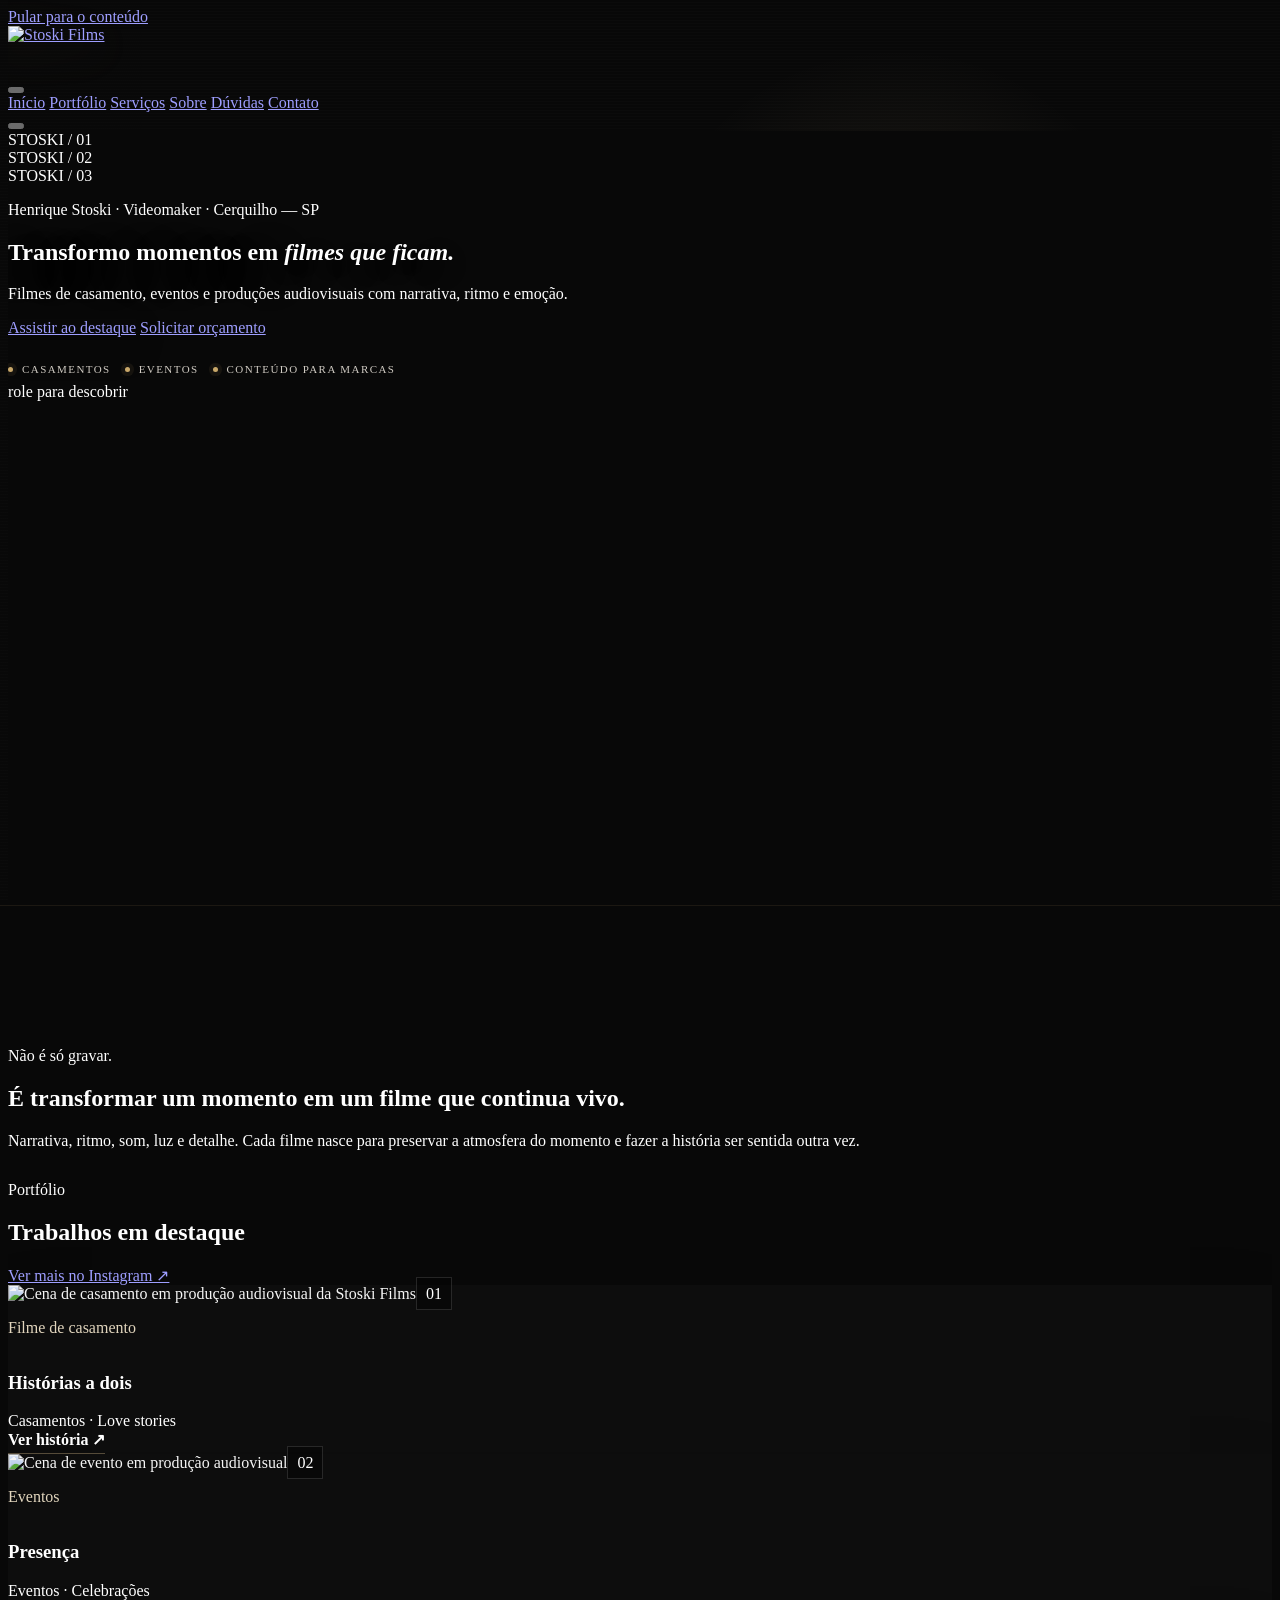
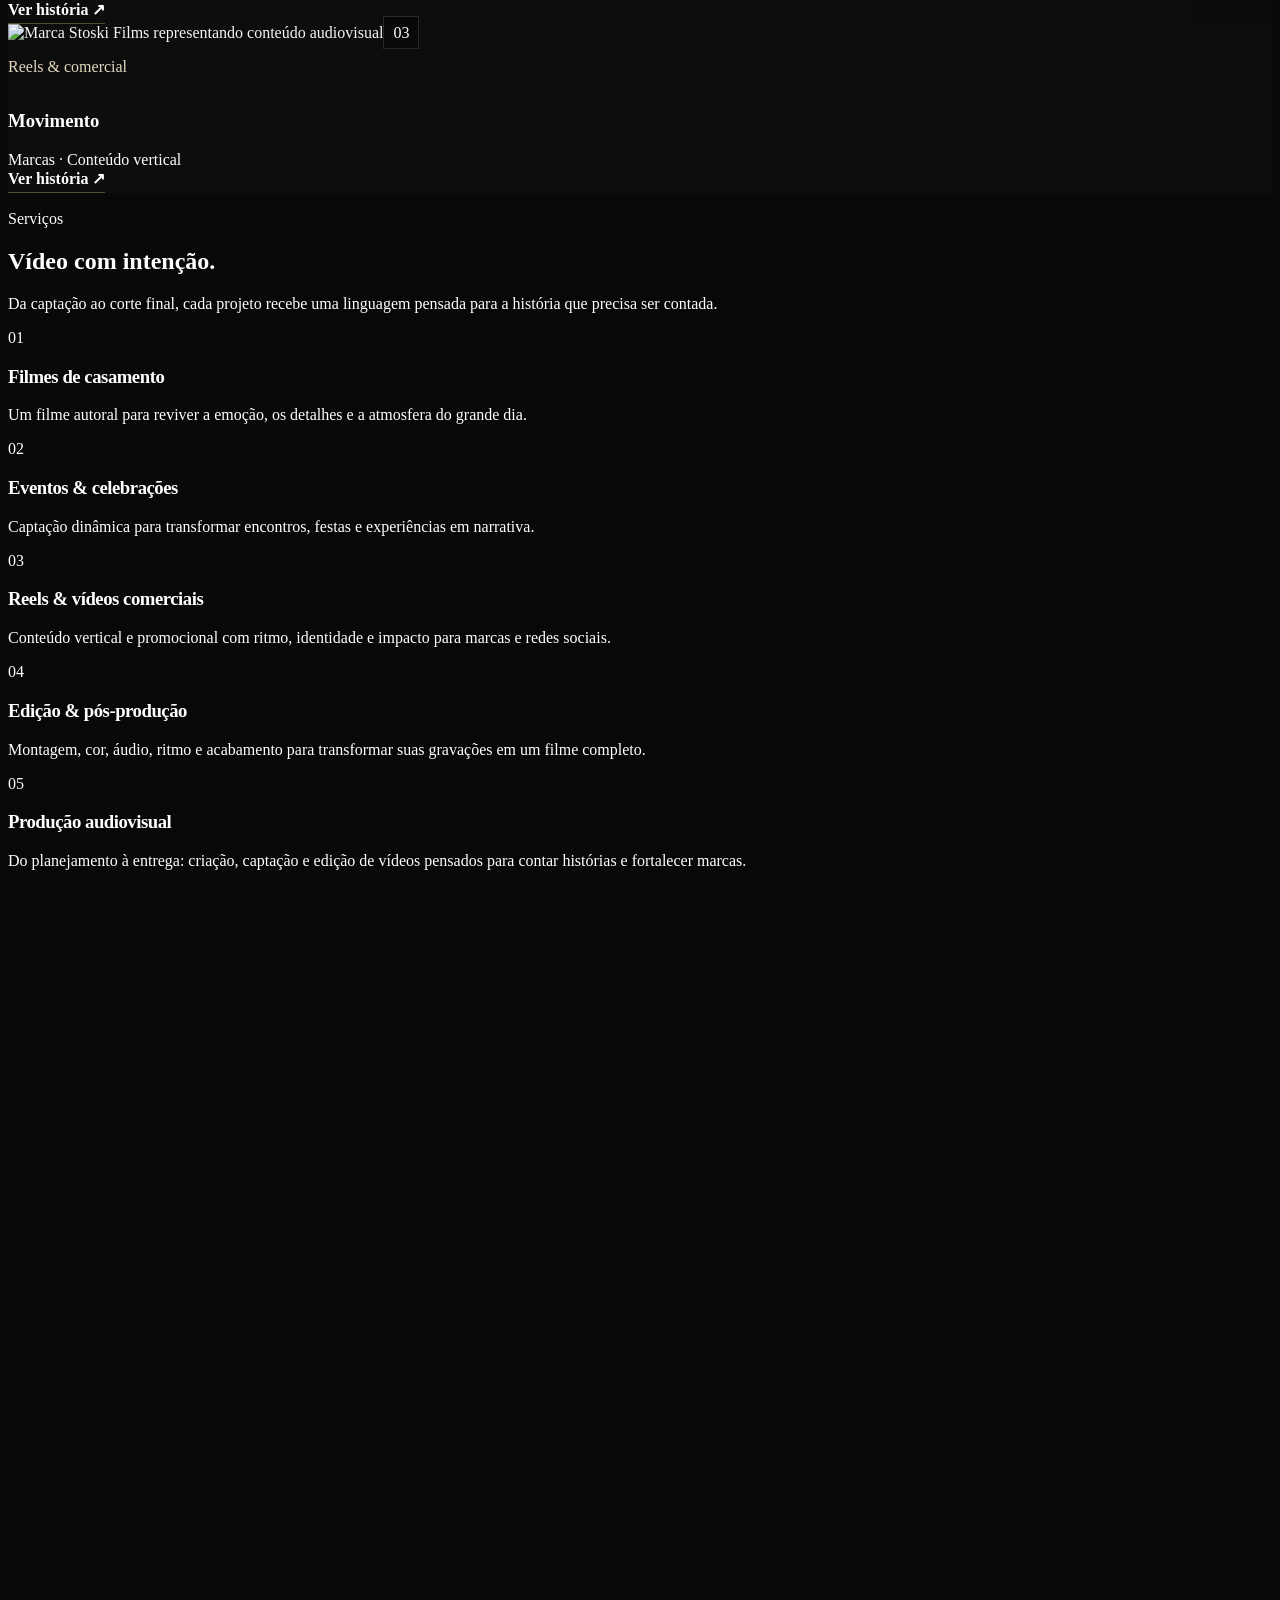
==== index.html @ a919b4c0 "fix: place video close after player and refresh script styles" ====
<!doctype html>
<html lang="pt-BR">
<head>
  <meta charset="utf-8">
  <meta name="viewport" content="width=device-width,initial-scale=1,viewport-fit=cover">
  <meta name="theme-color" content="#0a0a0a">
  <meta http-equiv="Content-Security-Policy" content="default-src 'self'; base-uri 'self'; object-src 'none'; script-src 'self' 'unsafe-inline' https://cdn.jsdelivr.net; style-src 'self' 'unsafe-inline' https://fonts.googleapis.com; font-src 'self' data: https://fonts.gstatic.com; img-src 'self' data: blob: https:; connect-src 'self' https://yncspxfsvlqdnodlsosb.supabase.co; media-src 'self' blob: https:; frame-src https://www.youtube-nocookie.com https://www.youtube.com https://player.vimeo.com; form-action 'self'; upgrade-insecure-requests">
  <meta name="referrer" content="strict-origin-when-cross-origin">
  <meta name="color-scheme" content="dark">
  <meta name="description" content="Stoski Films — filmagem, edição e produção de vídeos em Cerquilho e região. Filmes de casamento, eventos e conteúdo audiovisual por Henrique Stoski.">
  <meta name="robots" content="index,follow,max-image-preview:large">
  <meta name="author" content="Stoski Films">
  <meta property="og:type" content="website">
  <meta property="og:locale" content="pt_BR">
  <meta property="og:title" content="Stoski Films | Henrique Stoski — Videomaker em Cerquilho">
  <meta property="og:url" content="https://lucasjanoca.github.io/stoski2026/">
  <meta property="og:site_name" content="Stoski Films">
  <meta property="og:image" content="https://lucasjanoca.github.io/stoski2026/assets/media/hero-casamento.webp">
  <meta property="og:image:alt" content="Produção audiovisual da Stoski Films">
  <meta property="og:description" content="Filmes que fazem você sentir tudo de novo. Filmagem e produção audiovisual por Henrique Stoski.">
  <meta name="twitter:card" content="summary_large_image">
  <meta name="twitter:title" content="Stoski Films | Henrique Stoski — Videomaker">
  <meta name="twitter:description" content="Filmes de casamento, eventos e produções audiovisuais com narrativa, ritmo e emoção.">
  <meta name="twitter:image" content="https://lucasjanoca.github.io/stoski2026/assets/media/hero-casamento.webp">
  <title>Stoski Films | Videomaker em Cerquilho — SP</title>

  <link rel="canonical" href="https://lucasjanoca.github.io/stoski2026/">
  <link rel="icon" href="assets/favicon.svg?v=20261104-svg-sf" type="image/svg+xml">
  <link rel="manifest" href="site.webmanifest">
  <link rel="preconnect" href="https://yncspxfsvlqdnodlsosb.supabase.co" crossorigin>
  <link rel="preconnect" href="https://fonts.googleapis.com">
  <link rel="preconnect" href="https://i.ytimg.com">
  <link rel="preconnect" href="https://fonts.gstatic.com" crossorigin>
  <link rel="preload" as="image" href="assets/media/hero-casamento.webp" type="image/webp" fetchpriority="high">
  <link rel="stylesheet" href="css/styles.css?v=20261103-mobile">
  <link rel="stylesheet" href="css/extra.css?v=20261103-mobile">
  <link rel="stylesheet" href="css/polish.css?v=20261117-drag-close">
  <link rel="stylesheet" href="css/logo.css?v=20261104-svg-sf">

  <script type="application/ld+json">
  {
    "@context": "https://schema.org",
    "@type": "ProfessionalService",
    "name": "Stoski Films",
    "description": "Filmagem, edição e produção de vídeos por Henrique Stoski.",
    "telephone": "+55 15 99741-1289",
    "areaServed": "Cerquilho, SP",
    "address": {
      "@type": "PostalAddress",
      "addressLocality": "Cerquilho",
      "addressRegion": "SP",
      "addressCountry": "BR"
    },
    "url": "https://lucasjanoca.github.io/stoski2026/",
    "sameAs": ["https://www.instagram.com/stoski_films/"],
    "knowsAbout": ["Videografia de casamento", "Filmagem de eventos", "Edição e pós-produção de vídeo", "Vídeos comerciais", "Produção audiovisual"]
  }
  </script>
</head>
<body>
  <div class="scroll-progress" id="scroll-progress" aria-hidden="true"></div>
  <a class="skip-link" href="#conteudo">Pular para o conteúdo</a>

  <header class="site-header" id="topo">
    <a class="brand brand-full" href="#topo" aria-label="Stoski Films - início">
      <img class="brand-logo" src="assets/stoski-logo.svg?v=20261104-svg-sf" alt="Stoski Films" width="684" height="177">
    </a>

    <button class="menu-toggle" type="button" aria-expanded="false" aria-controls="nav-principal" aria-label="Abrir menu">
      <span></span><span></span><span></span>
    </button>

    <nav class="main-nav" id="nav-principal" aria-label="Navegação principal">
      <a href="#topo">Início</a>
      <a href="#trabalhos">Portfólio</a>
      <a href="#servicos">Serviços</a>
      <a href="#sobre">Sobre</a>
      <a href="#faq">Dúvidas</a>
      <a href="#orcamento" class="nav-cta">Contato</a>
    </nav>
    <button class="menu-backdrop" type="button" aria-label="Fechar menu" tabindex="-1"></button>
  </header>

  <main id="conteudo">
    <section class="hero" aria-labelledby="hero-title">
      <div class="hero-noise" aria-hidden="true"></div>
      <div class="hero-visual" aria-hidden="true">
        <div class="film-frame frame-one"><span>STOSKI / 01</span></div>
        <div class="film-frame frame-two"><span>STOSKI / 02</span></div>
        <div class="film-frame frame-three"><span>STOSKI / 03</span></div>
      </div>

      <div class="hero-content reveal">
        <p class="eyebrow">Henrique Stoski · Videomaker · Cerquilho — SP</p>
        <h1 id="hero-title">Transformo momentos em <em>filmes que ficam.</em></h1>
        <p class="hero-text">Filmes de casamento, eventos e produções audiovisuais com narrativa, ritmo e emoção.</p>
        <div class="hero-actions">
          <a class="btn btn-primary" href="#showreel">Assistir ao destaque</a>
          <a class="btn btn-ghost" href="#orcamento">Solicitar orçamento</a>
        </div>
        <div class="hero-proof" aria-label="Áreas de atuação">
          <span>Casamentos</span>
          <span>Eventos</span>
          <span>Conteúdo para marcas</span>
        </div>
      </div>

      <div class="hero-scroll" aria-hidden="true"><span></span> role para descobrir</div>
    </section>

    <section class="showreel section-pad" id="showreel" hidden aria-labelledby="showreel-title">
      <div class="showreel-copy reveal">
        <p class="section-kicker" id="showreel-kicker">Filme em destaque</p>
        <h2 id="showreel-title">Histórias merecem ser sentidas.</h2>
        <p id="showreel-text">Assista a uma produção em destaque e descubra o olhar cinematográfico da Stoski Films.</p>
      </div>
      <div class="showreel-gallery" aria-label="Galeria de filmes em destaque">
        <div class="showreel-viewport" id="showreel-viewport" role="region" aria-roledescription="carrossel" aria-label="Vídeos em destaque. Deslize para o lado para trocar de vídeo." tabindex="0">
          <button class="showreel-card showreel-slide reveal" id="showreel-play" type="button" data-video-project="showreel" aria-label="Assistir ao filme em destaque da Stoski Films" hidden>
            <img id="showreel-cover" src="https://i.ytimg.com/vi/VBDmaNWz1jU/maxresdefault.jpg" alt="Capa do filme em destaque Stoski Films" width="1280" height="720" loading="lazy" decoding="async">
            <span class="showreel-overlay" aria-hidden="true"></span>
            <span class="showreel-play-icon" aria-hidden="true">▶</span>
            <span class="showreel-play-label" id="showreel-button-label">Assistir ao filme</span>
          </button>
          <button class="showreel-card showreel-slide showreel-demo" type="button" data-video-project="showreel-demo" aria-label="Assistir ao vídeo demonstrativo Spring, de Blender Studio. Este vídeo não é uma produção da Stoski Films.">
            <img src="https://i.ytimg.com/vi/WhWc3b3KhnY/maxresdefault.jpg" alt="Cena de Spring, curta-metragem de Blender Studio, usado apenas como demonstração" width="1280" height="720" loading="lazy" decoding="async">
            <span class="showreel-overlay" aria-hidden="true"></span>
            <span class="showreel-play-icon" aria-hidden="true">▶</span>
            <span class="showreel-play-label">Assistir à demonstração</span>
            <span class="showreel-demo-credit">© Blender Foundation</span>
          </button>
        </div>
        <div class="showreel-dots" role="group" aria-label="Selecionar o vídeo do carrossel">
          <button class="showreel-dot is-active" type="button" data-showreel-index="0" aria-label="Mostrar vídeo 1 de 2" aria-current="true"></button>
          <button class="showreel-dot" type="button" data-showreel-index="1" aria-label="Mostrar vídeo 2 de 2" aria-current="false"></button>
        </div>
      </div>
    </section>

    <section class="manifesto section-pad" aria-label="Manifesto Stoski Films">
      <div class="manifesto-grid">
        <p class="section-kicker reveal">Não é só gravar.</p>
        <div class="manifesto-copy reveal">
          <h2>É transformar um momento em um filme que continua vivo.</h2>
          <p>Narrativa, ritmo, som, luz e detalhe. Cada filme nasce para preservar a atmosfera do momento e fazer a história ser sentida outra vez.</p>
        </div>
      </div>
    </section>

    <section class="work section-pad" id="trabalhos" aria-labelledby="work-title">
      <div class="section-head reveal">
        <div>
          <p class="section-kicker">Portfólio</p>
          <h2 id="work-title">Trabalhos em destaque</h2>
        </div>
        <a class="text-link" href="https://www.instagram.com/stoski_films/" target="_blank" rel="noopener noreferrer">Ver mais no Instagram ↗</a>
      </div>

      <div class="work-grid">
        <article class="work-card work-card-large reveal" tabindex="0" role="button" data-project="1" aria-label="Abrir história: Histórias a dois">
          <div class="media-placeholder media-wedding"><img class="work-image" src="assets/media/hero-casamento.webp" alt="Cena de casamento em produção audiovisual da Stoski Films" loading="lazy" decoding="async"><span>01</span></div>
          <div class="work-meta"><p data-project-field="category">Filme de casamento</p><h3 data-project-field="title">Histórias a dois</h3><span data-project-field="subtitle">Casamentos · Love stories</span><b class="work-open">Ver história ↗</b></div>
        </article>
        <article class="work-card reveal" tabindex="0" role="button" data-project="2" aria-label="Abrir história: Presença">
          <div class="media-placeholder media-portrait"><img class="work-image" src="assets/media/evento.webp" alt="Cena de evento em produção audiovisual" loading="lazy" decoding="async"><span>02</span></div>
          <div class="work-meta"><p data-project-field="category">Eventos</p><h3 data-project-field="title">Presença</h3><span data-project-field="subtitle">Eventos · Celebrações</span><b class="work-open">Ver história ↗</b></div>
        </article>
        <article class="work-card reveal" tabindex="0" role="button" data-project="3" aria-label="Abrir história: Movimento">
          <div class="media-placeholder media-story"><img class="work-image" src="assets/logo-mark.svg?v=20261104-svg-sf" alt="Marca Stoski Films representando conteúdo audiovisual" loading="lazy" decoding="async"><span>03</span></div>
          <div class="work-meta"><p data-project-field="category">Reels & comercial</p><h3 data-project-field="title">Movimento</h3><span data-project-field="subtitle">Marcas · Conteúdo vertical</span><b class="work-open">Ver história ↗</b></div>
        </article>
      </div>
    </section>

    <section class="services section-pad" id="servicos" aria-labelledby="services-title">
      <div class="services-intro reveal">
        <p class="section-kicker">Serviços</p>
        <h2 id="services-title">Vídeo com intenção.</h2>
        <p class="services-note">Da captação ao corte final, cada projeto recebe uma linguagem pensada para a história que precisa ser contada.</p>
      </div>
      <div class="services-list">
        <article class="service-row reveal"><span>01</span><h3>Filmes de casamento</h3><p>Um filme autoral para reviver a emoção, os detalhes e a atmosfera do grande dia.</p></article>
        <article class="service-row reveal"><span>02</span><h3>Eventos & celebrações</h3><p>Captação dinâmica para transformar encontros, festas e experiências em narrativa.</p></article>
        <article class="service-row reveal"><span>03</span><h3>Reels & vídeos comerciais</h3><p>Conteúdo vertical e promocional com ritmo, identidade e impacto para marcas e redes sociais.</p></article>
        <article class="service-row reveal"><span>04</span><h3>Edição &amp; pós-produção</h3><p>Montagem, cor, áudio, ritmo e acabamento para transformar suas gravações em um filme completo.</p></article>
        <article class="service-row reveal"><span>05</span><h3>Produção audiovisual</h3><p>Do planejamento à entrega: criação, captação e edição de vídeos pensados para contar histórias e fortalecer marcas.</p></article>
      </div>
    </section>

    <section class="about section-pad" id="sobre" aria-labelledby="about-title">
      <div class="about-portrait reveal">
        <div class="portrait-placeholder"><img class="henrique-photo" src="assets/media/henrique.webp" alt="Henrique Stoski, videomaker da Stoski Films" width="900" height="900" loading="lazy" decoding="async"></div>
        <p>Henrique Stoski<br>Videomaker</p>
      </div>
      <div class="about-copy reveal">
        <p class="section-kicker">Por trás da câmera</p>
        <h2 id="about-title">A arte de ver diferente.</h2>
        <p class="about-lead">Stoski Films é o olhar de Henrique Stoski transformado em movimento, som e narrativa.</p>
        <p>Com base em Cerquilho, São Paulo, Henrique trabalha com captação e edição de vídeo para criar filmes que preservam mais do que a imagem de um momento: preservam a sensação.</p>
        <a class="text-link" href="https://www.instagram.com/stoski_films/" target="_blank" rel="noopener noreferrer">@stoski_films ↗</a>
      </div>
    </section>

    <section class="trust-strip section-pad" aria-label="Diferenciais Stoski Films">
      <div class="trust-grid">
        <article class="reveal"><span>01</span><strong>Narrativa</strong><p>Cada vídeo é construído para contar uma história, não apenas juntar cenas.</p></article>
        <article class="reveal"><span>02</span><strong>Captação</strong><p>Olhar atento para emoção, movimento, luz, som e detalhes que fazem diferença.</p></article>
        <article class="reveal"><span>03</span><strong>Acabamento</strong><p>Edição, ritmo e cor trabalhando juntos para dar identidade ao filme final.</p></article>
      </div>
    </section>

    <section class="process section-pad" id="processo" aria-labelledby="process-title">
      <div class="section-head reveal">
        <div><p class="section-kicker">Como funciona</p><h2 id="process-title">Simples do primeiro contato à entrega.</h2></div>
      </div>
      <ol class="process-grid">
        <li class="reveal"><span>01</span><h3>Conte sua ideia</h3><p>Envie a data, o horário, o local e o que você está planejando.</p></li>
        <li class="reveal"><span>02</span><h3>Receba o orçamento</h3><p>Henrique verifica a disponibilidade e entende os detalhes do trabalho.</p></li>
        <li class="reveal"><span>03</span><h3>Confirme o projeto</h3><p>Com tudo alinhado, a data e o formato do serviço são confirmados.</p></li>
        <li class="reveal"><span>04</span><h3>Viva o momento</h3><p>A experiência acontece; depois, o material passa por seleção, montagem, cor e acabamento até a entrega final.</p></li>
      </ol>
    </section>

    <section class="quote-band" aria-label="Frase da marca">
      <p class="reveal">“Filmes para sentir tudo de novo.”</p>
    </section>

    <section class="faq section-pad" id="faq" aria-labelledby="faq-title">
      <div class="faq-inner">
        <div class="faq-intro reveal">
          <p class="section-kicker">Antes de chamar</p>
          <h2 id="faq-title">Dúvidas rápidas.</h2>
          <p>As condições finais de cada projeto são alinhadas diretamente no orçamento, de acordo com o tipo de produção.</p>
        </div>
        <div class="faq-list reveal">
          <details>
            <summary>Atende fora de Cerquilho?</summary>
            <p>O atendimento é feito em Cerquilho e região. Para outros locais, disponibilidade e deslocamento são alinhados no orçamento.</p>
          </details>
          <details>
            <summary>Como funciona o prazo de entrega?</summary>
            <p>O prazo varia conforme o tipo e a complexidade do projeto e é informado antes da confirmação do serviço.</p>
          </details>
          <details>
            <summary>Posso pedir só edição de vídeo?</summary>
            <p>Sim. Edição &amp; pós-produção faz parte dos serviços e pode ser avaliada separadamente conforme o material e o resultado desejado.</p>
          </details>
          <details>
            <summary>Enviar o formulário já reserva a data?</summary>
            <p>Não. O formulário organiza as informações e abre o WhatsApp. A data só é considerada confirmada depois do alinhamento direto com Henrique.</p>
          </details>
        </div>
      </div>
    </section>

    <section class="social-showcase section-pad" aria-labelledby="social-title">
      <div class="social-showcase-inner reveal">
        <div>
          <p class="section-kicker">Mais trabalhos</p>
          <h2 id="social-title">O portfólio continua no Instagram.</h2>
          <p>Veja cortes, bastidores e produções recentes diretamente no perfil oficial da Stoski Films.</p>
        </div>
        <a class="btn btn-primary" href="https://www.instagram.com/stoski_films/" target="_blank" rel="noopener noreferrer" aria-label="Abrir Instagram da Stoski Films em nova aba">@stoski_films ↗</a>
      </div>
    </section>

    <section class="budget section-pad" id="orcamento" aria-labelledby="budget-title">
      <div class="budget-intro reveal">
        <p class="section-kicker">Vamos criar algo juntos?</p>
        <h2 id="budget-title">Solicite seu orçamento.</h2>
        <p>Conte os detalhes do que você imagina. O envio não reserva a data automaticamente; a disponibilidade é confirmada depois do contato.</p>
        <a class="instagram-card" href="https://www.instagram.com/stoski_films/" target="_blank" rel="noopener noreferrer">
          <span>Instagram</span><strong>@stoski_films</strong><em>↗</em>
        </a>
        <a class="instagram-card compact-contact" href="https://api.whatsapp.com/send?phone=5515997411289&text=Ol%C3%A1%2C%20Henrique!%20Vi%20seu%20site%20e%20gostaria%20de%20solicitar%20um%20or%C3%A7amento." target="_blank" rel="noopener noreferrer">
          <span>WhatsApp</span><strong>+55 15 99741-1289</strong><em>↗</em>
        </a>
      </div>

      <form class="budget-form reveal" id="budget-form" novalidate>
        <div class="field"><label for="name">Seu nome</label><input id="name" name="name" autocomplete="name" required placeholder="Como podemos te chamar?"><small class="error"></small></div>
        <div class="field"><label for="whatsapp">Seu WhatsApp</label><input id="whatsapp" name="whatsapp" inputmode="tel" autocomplete="tel" required placeholder="(15) 99999-9999"><small class="error"></small></div>
        <div class="form-row">
          <div class="field"><label for="date">Data desejada</label><input id="date" name="date" type="date"><small class="error"></small></div>
          <div class="field"><label for="time">Horário aproximado</label><input id="time" name="time" type="time"><small class="error"></small></div>
        </div>
        <div class="field"><label for="city">Cidade / local</label><input id="city" name="city" required placeholder="Ex.: Cerquilho - SP"><small class="error"></small></div>
        <div class="field"><label for="service">O que você procura?</label><select id="service" name="service" required><option value="">Selecione</option><option>Filme de casamento</option><option>Filmagem de evento</option><option>Reels / vídeo comercial</option><option>Edição &amp; pós-produção</option><option>Produção audiovisual</option><option>Outro projeto em vídeo</option></select><small class="error"></small></div>
        <div class="field"><label for="message">Conte um pouco sobre o projeto</label><textarea id="message" name="message" rows="5" placeholder="Tipo de evento, quantidade de pessoas, endereço, referências ou qualquer detalhe importante..."></textarea></div>
        <button class="btn btn-primary submit-btn" type="submit">Enviar pelo WhatsApp <span>↗</span></button>
        <p class="form-help" id="form-help">Ao enviar, o site organiza suas informações e abre diretamente o WhatsApp profissional do Henrique.</p>
        <div class="form-status" id="form-status" role="status" aria-live="polite"></div>
      </form>
    </section>
  </main>

  <dialog class="video-modal" id="video-modal" aria-label="Reprodução de vídeo">
    <div class="video-stage" id="video-stage">
      <div class="video-loading" id="video-loading" aria-live="polite">Carregando vídeo…</div>
      <video id="portfolio-video" controls playsinline preload="metadata"></video>
      <iframe id="portfolio-video-embed" title="Vídeo do portfólio Stoski Films" allow="autoplay; fullscreen; picture-in-picture" allowfullscreen loading="eager"></iframe>
    </div>
    <button class="video-close" type="button" aria-label="Fechar vídeo">×</button>
  </dialog>

  <dialog class="story-modal" id="story-modal" aria-labelledby="story-title">
    <button class="story-close" type="button" aria-label="Fechar história">×</button>
    <div class="story-media"><img id="story-image" src="" alt=""></div>
    <div class="story-content">
      <p class="section-kicker" id="story-category"></p>
      <h2 id="story-title"></h2>
      <p class="story-subtitle" id="story-subtitle"></p>
      <p class="story-text" id="story-text"></p>
      <div class="story-actions">
        <a class="btn btn-primary" href="#orcamento" id="story-budget">Solicitar orçamento</a>
        <a class="text-link" href="https://www.instagram.com/stoski_films/" target="_blank" rel="noopener noreferrer">Ver mais no Instagram ↗</a>
      </div>
    </div>
  </dialog>

  <footer class="site-footer">
    <div class="footer-brand"><img class="footer-logo" src="assets/stoski-logo.svg?v=20261104-svg-sf" alt="Stoski Films" width="684" height="177"><span>Cerquilho · São Paulo</span></div>
    <div class="footer-links"><a href="#trabalhos">Portfólio</a><a href="#servicos">Serviços</a><a href="#sobre">Sobre</a><a href="#faq">Dúvidas</a><a href="#orcamento">Contato</a><a href="https://api.whatsapp.com/send?phone=5515997411289" target="_blank" rel="noopener noreferrer">WhatsApp ↗</a><a href="https://www.instagram.com/stoski_films/" target="_blank" rel="noopener noreferrer">Instagram ↗</a></div>
    <div class="footer-bottom"><span>© <span id="year"></span> Stoski Films.</span><span class="credit">Site por <a href="https://infotech-io.com.br" target="_blank" rel="noopener noreferrer">InfoTech.io</a></span></div>
  </footer>

  <a class="whatsapp-float" id="whatsapp-float" href="https://api.whatsapp.com/send?phone=5515997411289&text=Ol%C3%A1%2C%20Henrique!%20Vi%20seu%20site%20e%20gostaria%20de%20conversar%20sobre%20um%20v%C3%ADdeo." target="_blank" rel="noopener noreferrer" aria-label="Falar com Henrique no WhatsApp">
    <span aria-hidden="true">↗</span><strong>WhatsApp</strong>
  </a>

  <script src="https://cdn.jsdelivr.net/npm/@supabase/supabase-js@2" defer></script>
  <script src="js/cms.js?v=20261103-mobile" defer></script>
  <script src="js/main.js?v=20261117-drag-close" defer></script>
</body>
</html>
---- css/polish.css ----
/* Stoski Films — production polish layer v3
   Keeps the approved visual direction while improving perceived image quality,
   hierarchy, responsiveness, accessibility and conversion. */

:root{
  --gold:#c9a86a;
  --gold-soft:#f0d6a0;
  --ink:#090909;
  --ivory:#f5f1e9;
}

html{scroll-padding-top:86px}
body{background:#080808}
main>section:not(.hero){content-visibility:auto;contain-intrinsic-size:900px}

/* Global focus + text rendering */
:where(a,button,input,select,textarea,summary):focus-visible{
  outline:2px solid var(--gold-soft);
  outline-offset:4px;
}
h1,h2,h3{text-wrap:balance}
p{text-wrap:pretty}

/* Header + brand */
.site-header{
  border-bottom:1px solid transparent;
}
.site-header.scrolled{
  box-shadow:0 14px 50px rgba(0,0,0,.28);
}
.brand-full{display:flex;align-items:center;min-width:0}.brand-logo{display:block;width:clamp(158px,15vw,205px);height:auto;filter:drop-shadow(0 8px 22px rgba(201,168,106,.14));transition:transform .35s var(--ease),filter .35s ease}.brand-full:hover .brand-logo{transform:translateY(-1px) scale(1.012);filter:drop-shadow(0 10px 28px rgba(201,168,106,.25))}

/* Cinematic hero.
   The current source image is intentionally treated like a film frame instead
   of being sharpened artificially beyond its real detail. */
.hero{
  min-height:100svh;
  background-position:center 42%;
  background-color:#080808;
}
.hero::before{
  content:"";
  position:absolute;
  inset:0;
  z-index:-1;
  pointer-events:none;
  background:
    radial-gradient(circle at 70% 34%,rgba(240,214,160,.10),transparent 24%),
    linear-gradient(90deg,rgba(0,0,0,.22),transparent 46%,rgba(0,0,0,.10)),
    repeating-linear-gradient(0deg,rgba(255,255,255,.012) 0 1px,transparent 1px 3px);
  mix-blend-mode:screen;
}
.hero::after{
  background:
    linear-gradient(90deg,rgba(4,4,4,.86) 0%,rgba(4,4,4,.58) 36%,rgba(4,4,4,.16) 70%,rgba(4,4,4,.42) 100%),
    linear-gradient(180deg,rgba(0,0,0,.12) 0%,transparent 44%,rgba(0,0,0,.74) 100%);
}
.hero-content{
  width:min(920px,100%);
  padding-bottom:8px;
}
.hero h1{
  text-shadow:0 12px 48px rgba(0,0,0,.48);
}
.hero h1 em{
  text-shadow:0 10px 36px rgba(93,61,24,.18);
}
.hero-text{max-width:610px}
.hero-proof{
  display:flex;
  align-items:center;
  gap:10px 14px;
  flex-wrap:wrap;
  margin-top:26px;
  color:#d0cbc3;
  font-size:11px;
  text-transform:uppercase;
  letter-spacing:.13em;
}
.hero-proof span{
  display:inline-flex;
  align-items:center;
  gap:9px;
}
.hero-proof span::before{
  content:"";
  width:5px;
  height:5px;
  border-radius:50%;
  background:var(--gold);
  box-shadow:0 0 0 4px rgba(201,168,106,.08);
}
.hero-actions .btn{
  min-height:50px;
}
.btn-primary{
  box-shadow:0 12px 34px rgba(0,0,0,.20);
}
.btn-primary:hover{box-shadow:0 16px 44px rgba(0,0,0,.28)}

/* Portfolio */
.work-grid{gap:16px}
.work-card{
  border-color:rgba(255,255,255,.10);
  background:#0d0d0d;
  box-shadow:0 18px 55px rgba(0,0,0,.16);
}
.media-placeholder .work-image{
  image-rendering:auto;
  filter:saturate(.90) contrast(1.055) brightness(.96);
  backface-visibility:hidden;
}
.media-placeholder::before{
  background:
    linear-gradient(to top,rgba(0,0,0,.88) 0%,rgba(0,0,0,.20) 54%,rgba(0,0,0,.04) 100%);
}
.media-placeholder::after{
  background:
    repeating-linear-gradient(0deg,rgba(255,255,255,.014) 0 1px,transparent 1px 3px),
    radial-gradient(circle at 50% 45%,transparent 40%,rgba(0,0,0,.28) 100%);
  opacity:.7;
}
.work-card .media-placeholder>span{
  padding:7px 9px;
  border:1px solid rgba(255,255,255,.13);
  background:rgba(0,0,0,.34);
  backdrop-filter:blur(8px);
}
.work-meta{
  display:grid;
  align-content:end;
}
.work-meta p{color:#e1d5bd}
.work-open{
  width:max-content;
  border-bottom:1px solid rgba(224,197,143,.34);
  padding-bottom:4px;
}
.work-card::after{
  content:"▶";
  position:absolute;
  top:24px;
  left:24px;
  z-index:4;
  display:grid;
  place-items:center;
  width:42px;
  height:42px;
  border-radius:50%;
  background:rgba(8,8,8,.50);
  border:1px solid rgba(255,255,255,.18);
  backdrop-filter:blur(10px);
  color:#f4e4c4;
  font-size:12px;
  padding-left:2px;
  opacity:.82;
  transition:transform .28s var(--ease),background .28s ease,opacity .28s ease;
}
.work-card:hover::after,
.work-card:focus::after{
  transform:scale(1.08);
  background:rgba(201,168,106,.18);
  opacity:1;
}

/* Services */
.services-intro{
  position:sticky;
  top:110px;
  align-self:start;
}
.service-row{
  transition:background .25s ease,padding .25s ease;
}
.service-row:hover{
  background:rgba(255,255,255,.018);
}
.service-row h3{letter-spacing:-.025em}

/* About: avoid stretching the tiny portrait over a huge surface */
.portrait-placeholder{
  min-height:560px;
  place-items:center;
  background:
    radial-gradient(circle at 50% 38%,rgba(201,168,106,.17),transparent 28%),
    linear-gradient(145deg,#191713,#0b0b0b 65%);
}
.portrait-placeholder::after{
  content:"HS";
  position:absolute;
  right:-10px;
  bottom:-28px;
  z-index:0;
  font-family:"Manrope",sans-serif;
  font-size:clamp(110px,15vw,220px);
  line-height:1;
  letter-spacing:-.08em;
  color:rgba(255,255,255,.025);
  font-weight:600;
}
.portrait-placeholder .henrique-photo{position:relative;z-index:2;width:min(60%,245px);height:auto;aspect-ratio:1/1;object-fit:cover;object-position:center 28%;border:1px solid rgba(240,214,160,.28);box-shadow:0 24px 70px rgba(0,0,0,.48);filter:contrast(1.035) saturate(.90)}
.about-portrait>p{
  margin-top:15px;
  color:#8e887e;
}

/* Trust strip */
.trust-grid article{
  position:relative;
  overflow:hidden;
}
.trust-grid article::after{
  content:"";
  position:absolute;
  right:-50px;
  bottom:-70px;
  width:160px;
  height:160px;
  border:1px solid rgba(201,168,106,.07);
  border-radius:50%;
}
.trust-grid strong{color:#f1ede6}

/* Process */
.process-grid li{
  position:relative;
}
.process-grid li::before{
  content:"";
  position:absolute;
  left:0;
  top:-1px;
  width:42px;
  height:2px;
  background:var(--gold);
}
.process-grid li+li::before{left:28px}

/* FAQ */
.faq{
  background:#0c0c0c;
  border-top:1px solid var(--line);
}
.faq-inner{
  width:min(var(--max),100%);
  margin:0 auto;
  display:grid;
  grid-template-columns:minmax(240px,.72fr) 1.35fr;
  gap:clamp(46px,8vw,120px);
}
.faq-intro h2{
  font-family:"Manrope",sans-serif;
  font-weight:500;
  letter-spacing:-.04em;
  font-size:clamp(38px,5vw,68px);
  line-height:1.02;
  margin:10px 0 18px;
}
.faq-intro p{
  color:#969089;
  line-height:1.75;
  max-width:42ch;
}
.faq-list{
  border-top:1px solid var(--line);
}
.faq-list details{
  border-bottom:1px solid var(--line);
}
.faq-list summary{
  list-style:none;
  cursor:pointer;
  display:grid;
  grid-template-columns:1fr auto;
  gap:22px;
  align-items:center;
  min-height:84px;
  padding:22px 0;
  font-family:"Manrope",sans-serif;
  font-size:clamp(18px,2vw,25px);
  font-weight:500;
}
.faq-list summary::-webkit-details-marker{display:none}
.faq-list summary::after{
  content:"+";
  display:grid;
  place-items:center;
  width:36px;
  height:36px;
  border-radius:50%;
  border:1px solid rgba(255,255,255,.14);
  color:var(--gold-soft);
  transition:transform .25s var(--ease),background .25s ease;
}
.faq-list details[open] summary::after{
  transform:rotate(45deg);
  background:rgba(201,168,106,.08);
}
.faq-list details p{
  max-width:730px;
  margin:-4px 58px 28px 0;
  color:#9f9991;
  line-height:1.8;
}

/* Budget */
.budget{
  position:relative;
  overflow:hidden;
}
.budget::before{
  content:"";
  position:absolute;
  width:420px;
  height:420px;
  border:1px solid rgba(111,82,43,.10);
  border-radius:50%;
  left:-210px;
  bottom:-210px;
}
.budget-intro,.budget-form{position:relative;z-index:1}
.budget-form{
  padding:clamp(24px,4vw,42px);
  border:1px solid rgba(16,16,16,.13);
  background:rgba(255,255,255,.25);
  box-shadow:0 25px 80px rgba(56,42,23,.08);
}
.field input,.field select,.field textarea{
  transition:border-color .2s ease,background .2s ease;
}
.field input:focus,.field select:focus,.field textarea:focus{
  background:rgba(255,255,255,.24);
}
.form-help{max-width:62ch}

/* Floating CTA */
.whatsapp-float{
  min-width:52px;
  min-height:52px;
  justify-content:center;
}
.whatsapp-float::before{
  content:"";
  position:absolute;
  inset:-6px;
  border:1px solid rgba(201,168,106,.10);
  border-radius:inherit;
  pointer-events:none;
}
.whatsapp-float strong{font-weight:500}

/* Footer */
.site-footer{
  background:
    radial-gradient(circle at 85% 20%,rgba(201,168,106,.055),transparent 23%),
    #070707;
}
.footer-logo{width:min(220px,70vw);height:auto;filter:drop-shadow(0 8px 22px rgba(201,168,106,.16))}
.footer-links a{padding:7px 0}

/* Scroll progress */
.scroll-progress{
  position:fixed;
  inset:0 auto auto 0;
  z-index:130;
  height:2px;
  width:0;
  background:linear-gradient(90deg,#8a6837,#f0d6a0);
  pointer-events:none;
  box-shadow:0 0 16px rgba(201,168,106,.24);
}

/* Story dialog */
.story-modal{
  border-color:rgba(240,214,160,.16);
}
.story-media{
  position:relative;
}
.story-media::after{
  content:"";
  position:absolute;
  inset:0;
  pointer-events:none;
  box-shadow:inset 0 0 90px rgba(0,0,0,.26);
}
.story-media img{
  filter:saturate(.92) contrast(1.04);
}

/* Responsive refinements */
@media(max-width:900px){
  main>section:not(.hero){content-visibility:visible}
  .services-intro{position:static}
  .faq-inner{grid-template-columns:1fr;gap:38px}
  .portrait-placeholder{min-height:520px}
}

@media(max-width:560px){
  .hero{
    background-position:60% center;
  }
  .hero::after{
    background:
      linear-gradient(180deg,rgba(3,3,3,.14) 0%,rgba(3,3,3,.30) 42%,rgba(3,3,3,.90) 78%,rgba(3,3,3,.96) 100%),
      linear-gradient(90deg,rgba(0,0,0,.50),transparent 74%);
  }
  .hero-proof{
    margin-top:21px;
    font-size:9px;
    line-height:1.6;
  }
  .work-card::after{
    width:38px;
    height:38px;
    top:18px;
    left:18px;
  }
  .portrait-placeholder{
    min-height:440px;
  }
  .portrait-placeholder .henrique-photo{
    width:min(74%,280px);
  }
  .process-grid li::before,
  .process-grid li+li::before{left:0}
  .faq-list summary{
    min-height:76px;
    font-size:18px;
  }
  .faq-list details p{margin-right:0}
  .budget-form{
    margin-inline:-4px;
    padding:24px 18px;
  }
}

@media(prefers-reduced-motion:reduce){
  .brand-mark,.work-card::after,.faq-list summary::after{transition:none}
}


/* Portfolio video player */
.work-card::after{display:none!important}
.work-play{
  position:absolute;
  top:24px;
  left:24px;
  z-index:6;
  width:46px;
  height:46px;
  display:grid;
  place-items:center;
  padding:0;
  border-radius:50%;
  border:1px solid rgba(255,255,255,.22);
  background:rgba(8,8,8,.52);
  backdrop-filter:blur(12px);
  -webkit-backdrop-filter:blur(12px);
  color:#f4e4c4;
  cursor:pointer;
  box-shadow:0 10px 28px rgba(0,0,0,.22);
  transition:transform .22s var(--ease),background .22s ease,border-color .22s ease;
}
.work-play span{font-size:13px;line-height:1;transform:translateX(1px)}
.work-play:hover,
.work-play:focus-visible{
  transform:scale(1.08);
  background:rgba(201,168,106,.20);
  border-color:rgba(224,197,143,.68);
  outline:none;
}
.work-play:focus-visible{box-shadow:0 0 0 4px rgba(201,168,106,.14),0 10px 28px rgba(0,0,0,.26)}

.video-modal{
  width:min(94vw,1100px);
  max-width:1100px;
  padding:0;
  border:1px solid rgba(255,255,255,.12);
  border-radius:22px;
  background:#050505;
  color:#fff;
  overflow:visible;
  box-shadow:0 40px 120px rgba(0,0,0,.72);
}
.video-modal::backdrop{
  background:rgba(0,0,0,.86);
  backdrop-filter:blur(8px);
  -webkit-backdrop-filter:blur(8px);
}
.video-modal[open]{display:block}
.video-close{
  position:absolute;
  top:14px;
  right:14px;
  z-index:4;
  width:48px;
  height:48px;
  display:grid;
  place-items:center;
  border-radius:50%;
  border:1px solid rgba(255,255,255,.18);
  background:rgba(20,20,20,.94);
  color:#fff;
  font-size:28px;
  line-height:1;
  cursor:pointer;
  box-shadow:0 12px 36px rgba(0,0,0,.4);
}
.video-stage{
  position:relative;
  width:100%;
  aspect-ratio:16/9;
  background:#000;
  border-radius:21px;
  overflow:hidden;
  display:grid;
  place-items:center;
}
#portfolio-video,
#portfolio-video-embed{
  width:100%;
  height:100%;
  border:0;
  background:#000;
  object-fit:contain;
}
#portfolio-video[hidden],
#portfolio-video-embed[hidden]{display:none!important}
.video-loading{
  position:absolute;
  inset:0;
  z-index:1;
  display:grid;
  place-items:center;
  padding:24px;
  text-align:center;
  color:#bdb7ad;
  background:#050505;
  font-size:13px;
  letter-spacing:.04em;
}
.video-loading[hidden]{display:none!important}

@media(max-width:700px){
  .work-play{top:18px;left:18px;width:44px;height:44px}
  .video-modal{
    width:100vw;
    max-width:none;
    margin:auto;
    border-radius:0;
    border-left:0;
    border-right:0;
  }
  .video-stage{border-radius:0;aspect-ratio:16/9}
  .video-close{
    top:12px;
    right:12px;
    width:44px;
    height:44px;
    background:rgba(16,16,16,.96);
  }
}


/* Featured showreel */
.showreel{
  max-width:calc(var(--max) + var(--pad)*2);
  margin:auto;
  display:grid;
  grid-template-columns:minmax(0,.78fr) minmax(0,1.5fr);
  gap:clamp(34px,6vw,90px);
  align-items:center;
  border-bottom:1px solid var(--line);
}
.showreel-copy h2{
  margin:10px 0 22px;
  font-family:"Manrope",sans-serif;
  font-size:clamp(38px,5vw,72px);
  line-height:1;
  letter-spacing:-.045em;
  font-weight:500;
}
.showreel-copy>p:not(.section-kicker){
  color:#9f9a92;
  line-height:1.75;
  max-width:560px;
}
.showreel-card{
  position:relative;
  width:100%;
  aspect-ratio:16/9;
  padding:0;
  border:1px solid rgba(255,255,255,.12);
  background:#080808;
  overflow:hidden;
  cursor:pointer;
  box-shadow:0 24px 80px rgba(0,0,0,.28);
}
.showreel-card[hidden]{display:none!important}
.showreel-card img{
  width:100%;
  height:100%;
  object-fit:cover;
  transition:transform .7s var(--ease),filter .5s ease;
  filter:saturate(.92) contrast(1.04) brightness(.92);
}
.showreel-overlay{
  position:absolute;
  inset:0;
  background:
    linear-gradient(to top,rgba(0,0,0,.72),rgba(0,0,0,.08) 58%),
    radial-gradient(circle at 50% 50%,transparent 42%,rgba(0,0,0,.22));
}
.showreel-play-icon{
  position:absolute;
  left:50%;
  top:50%;
  width:76px;
  height:76px;
  transform:translate(-50%,-50%);
  display:grid;
  place-items:center;
  border-radius:50%;
  border:1px solid rgba(255,255,255,.34);
  background:rgba(5,5,5,.45);
  backdrop-filter:blur(12px);
  -webkit-backdrop-filter:blur(12px);
  color:#f1dcc0;
  font-size:20px;
  padding-left:4px;
  box-shadow:0 12px 38px rgba(0,0,0,.28);
  transition:transform .28s var(--ease),background .28s ease,border-color .28s ease;
}
.showreel-play-label{
  position:absolute;
  left:26px;
  bottom:23px;
  color:#f2eee7;
  font-size:11px;
  text-transform:uppercase;
  letter-spacing:.14em;
}
.showreel-card:hover img,
.showreel-card:focus-visible img{transform:scale(1.025);filter:saturate(1) contrast(1.04) brightness(.96)}
.showreel-card:hover .showreel-play-icon,
.showreel-card:focus-visible .showreel-play-icon{
  transform:translate(-50%,-50%) scale(1.08);
  background:rgba(199,166,107,.22);
  border-color:rgba(224,197,143,.75);
}
.showreel-card:focus-visible{outline:2px solid var(--accent-light);outline-offset:4px}

@media(max-width:850px){
  .showreel{grid-template-columns:1fr}
  .showreel-copy{max-width:700px}
}
@media(max-width:560px){
  .showreel-play-icon{width:62px;height:62px;font-size:17px}
  .showreel-play-label{left:18px;bottom:16px;font-size:9px}
}


/* ===========================================================
   Stoski Films — mobile-first release refinement (Nov/2026)
   Overrides legacy layers without changing the brand identity.
   =========================================================== */

/* Hidden is a functional state: display:grid/flex must never override it. */
.showreel[hidden], .showreel-card[hidden]{display:none!important}
html{overflow-x:clip}
body{max-width:100%;overflow-x:clip}
main,main>section,.site-header,.work-grid,.about,.budget,.services,
.showreel,.showreel-copy,.about-copy,.budget-form{min-width:0}
img,video,iframe{max-width:100%}
:where(.work-meta,.about-copy,.services-intro,.budget-intro,.showreel-copy) h2,
:where(.work-meta,.about-copy,.services-intro,.budget-intro,.showreel-copy) h3{overflow-wrap:break-word}

/* Real portrait instead of a small floating avatar. */
.portrait-placeholder{
  min-height:0;
  aspect-ratio:4/5;
  background:#100f0e;
}
.portrait-placeholder .henrique-photo{
  position:absolute;
  inset:0;
  width:100%;
  height:100%;
  aspect-ratio:auto;
  max-width:none;
  object-fit:cover;
  object-position:center 28%;
  border:0;
  box-shadow:none;
  filter:saturate(.98) contrast(1.015);
}
.portrait-placeholder::after{z-index:3;pointer-events:none}
.portrait-placeholder::before{z-index:3;pointer-events:none}

/* Featured film: custom cinematic cover, no external player chrome before click. */
.showreel{
  width:100%;
  max-width:calc(var(--max) + var(--pad)*2);
  grid-template-columns:minmax(0,.72fr) minmax(0,1.6fr);
  gap:clamp(24px,5vw,70px);
  padding-block:clamp(64px,8vw,120px);
}
.showreel-copy{min-width:0}
.showreel-copy h2{
  font-size:clamp(34px,4.5vw,66px);
  line-height:1.07;
  overflow-wrap:normal;
}
.showreel-card{
  isolation:isolate;
  min-height:0;
  border:1px solid rgba(230,200,144,.28);
  border-radius:16px;
  box-shadow:0 32px 110px rgba(0,0,0,.5),0 0 0 1px rgba(255,255,255,.025);
}
.showreel-card img{display:block;width:100%;height:100%;object-fit:cover}
.showreel-card:after{
  content:"STOSKI  /  FILME EM DESTAQUE";
  position:absolute;
  top:18px;left:20px;
  z-index:2;
  font-size:10px;
  font-weight:600;
  letter-spacing:.18em;
  color:#f7ead4;
  text-shadow:0 1px 12px #000;
}
.showreel-play-icon{z-index:2;background:rgba(7,7,7,.64)}
.showreel-play-label{z-index:2;font-weight:600}
.showreel-card:focus-visible{outline:2px solid var(--gold-soft);outline-offset:5px}
@media(hover:hover){
  .showreel-card:hover{border-color:rgba(230,200,144,.6)}
}

/* Embedded player stays 16:9, centered, large and fully usable. */
.video-modal{
  width:min(96vw,1500px)!important;
  max-width:1500px!important;
  max-height:calc(100dvh - 28px)!important;
  margin:auto!important;
  border-radius:16px!important;
}
.video-stage{
  width:100%!important;
  max-height:calc(100dvh - 28px)!important;
  aspect-ratio:16/9!important;
  min-height:200px;
}
.video-close{
  top:10px;right:10px;
  width:44px;height:44px;
  min-width:44px;min-height:44px;
  background:rgba(0,0,0,.92);
}
.video-modal iframe{display:block}

/* Intermediate widths, including 7-11 inch tablets. */
@media(max-width:1024px){
  .section-pad{padding-inline:clamp(20px,4vw,46px)}
  .about,.services,.budget{gap:clamp(28px,4vw,60px)}
  .service-row{grid-template-columns:32px minmax(0,1fr);gap:12px 18px}
  .service-row p{grid-column:2}
  .showreel{grid-template-columns:minmax(0,1fr);gap:26px}
  .showreel-copy{max-width:720px}
  .showreel-card{max-width:100%}
}

/* Mobile layout is composed deliberately rather than squashing the desktop. */
@media(max-width:900px){
  :root{--pad:clamp(18px,4vw,28px)}
  .site-header,
  .site-header.scrolled{
    padding-inline:var(--pad);
    background:rgba(8,8,8,.98);
    backdrop-filter:none;
    -webkit-backdrop-filter:none;
  }
  .site-header{gap:16px}
  .brand-full{flex:1 1 auto;max-width:calc(100% - 64px)}
  .brand-logo{width:clamp(145px,39vw,205px);max-width:100%;height:auto}
  .menu-toggle{flex:0 0 46px;z-index:105}
  .main-nav{
    width:min(88vw,360px);
    height:100dvh;
    justify-content:flex-start;
    padding:clamp(100px,17vh,142px) 28px calc(34px + env(safe-area-inset-bottom,0px));
    gap:6px;
    overscroll-behavior:contain;
  }
  body.menu-open{position:fixed;width:100%;overflow:hidden}

  .hero{
    min-height:min(100svh,840px);
    height:auto;
    padding:clamp(116px,17vh,168px) var(--pad) clamp(50px,7vh,78px);
    align-items:flex-end;
    background-position:59% center;
  }
  .hero::after{
    background:linear-gradient(180deg,rgba(0,0,0,.28),rgba(0,0,0,.35) 27%,rgba(0,0,0,.72) 68%,rgba(0,0,0,.90));
  }
  .hero-content{width:100%;max-width:640px}
  .hero h1{
    font-size:clamp(41px,8.5vw,76px);
    max-width:100%;
    line-height:.99;
    letter-spacing:-.045em;
    margin:14px 0 18px;
    overflow-wrap:normal;
  }
  .hero-text{max-width:560px;font-size:clamp(14px,2.1vw,17px);line-height:1.6}
  .hero-actions{display:flex;flex-wrap:wrap;gap:10px}
  .hero-actions .btn{width:auto;min-width:170px}
  .hero-proof{gap:12px;margin-top:20px;font-size:10px}
  .hero-scroll{display:none}
  .section-pad{padding-block:clamp(64px,9vw,100px)}
  .manifesto-grid{grid-template-columns:1fr;gap:18px}
  .manifesto-copy h2{font-size:clamp(32px,6.5vw,55px)}
  .work-grid{grid-template-columns:1fr;gap:16px}
  .work-card{min-height:370px}
  .work-card-large{min-height:510px;grid-row:auto}
  .work-meta{left:22px;right:22px;bottom:24px}
  .work-meta h3{font-size:clamp(28px,5vw,44px);line-height:1.1}
  .services,.about,.budget{grid-template-columns:minmax(0,1fr);gap:42px}
  .services-intro{position:static}
  .about-portrait{max-width:620px;width:100%}
  .portrait-placeholder{max-height:650px}
  .about-copy h2{font-size:clamp(37px,7vw,58px)}
  .process-grid{grid-template-columns:repeat(2,minmax(0,1fr))}
  .process-grid li{min-height:220px}
  .faq-inner{grid-template-columns:1fr;gap:22px}
  .budget-form{width:100%;margin:0;max-width:760px}
  .social-showcase-inner{flex-direction:column;align-items:flex-start}
  .social-showcase .btn{width:auto}
}

/* Phones down to narrow 320px widths. */
@media(max-width:600px){
  :root{--pad:clamp(16px,5vw,22px)}
  html{scroll-padding-top:74px}
  .site-header{height:72px}
  .site-header.scrolled{height:66px}
  .brand-logo{width:clamp(140px,47vw,180px)}
  .hero{
    min-height:0;
    padding:clamp(110px,17vh,145px) var(--pad) 54px;
    background-position:59% center;
  }
  .hero h1{
    font-size:clamp(36px,11vw,55px);
    line-height:1.015;
    letter-spacing:-.045em;
    margin:12px 0 18px;
  }
  .hero-text{font-size:15px;max-width:100%;line-height:1.63}
  .hero-actions{display:grid;grid-template-columns:1fr;gap:10px;margin-top:24px}
  .hero-actions .btn{width:100%;min-width:0;min-height:50px}
  .hero-proof{font-size:9px;line-height:1.5;gap:8px 13px;margin-top:20px}
  .hero-proof span{gap:7px}
  .section-pad{padding-block:64px;padding-inline:var(--pad)}
  .section-head{flex-direction:column;align-items:flex-start;gap:12px;margin-bottom:26px}
  .manifesto-copy h2{font-size:clamp(30px,8.8vw,43px);line-height:1.08}
  .manifesto-copy p{font-size:15px}
  .showreel{
    display:grid;
    grid-template-columns:minmax(0,1fr);
    gap:24px;
    padding-block:66px;
  }
  .showreel-copy h2{font-size:clamp(31px,8.4vw,44px);margin:10px 0 14px}
  .showreel-copy>p:not(.section-kicker){font-size:14px;line-height:1.6}
  .showreel-card{aspect-ratio:16/9;min-height:200px;border-radius:10px}
  .showreel-card:after{top:12px;left:13px;font-size:8px;letter-spacing:.12em}
  .showreel-play-icon{width:56px;height:56px;font-size:16px}
  .showreel-play-label{font-size:9px;bottom:12px;left:14px}
  .work-grid{gap:14px}
  .work-card{min-height:340px}
  .work-card-large{min-height:420px}
  .work-meta{left:18px;right:18px;bottom:20px}
  .work-meta h3{font-size:clamp(28px,8vw,37px)}
  .services,.about,.budget{gap:32px}
  .service-row{grid-template-columns:26px minmax(0,1fr);gap:9px 12px;padding:22px 0}
  .service-row h3{font-size:21px}
  .service-row p{font-size:13px}
  .portrait-placeholder{min-height:0;aspect-ratio:4/5;max-height:none}
  .about-copy h2{font-size:clamp(35px,9.5vw,50px)}
  .process-grid{grid-template-columns:1fr;margin-top:30px}
  .process-grid li,.process-grid li+li,.process-grid li:nth-child(3){
    min-height:0;
    padding:22px 0;
    border-right:0;
    border-bottom:1px solid var(--line);
  }
  .process-grid h3{margin-top:30px;font-size:22px}
  .faq-list summary{min-height:68px;padding:19px 0;font-size:18px}
  .faq-list details p{margin-right:0;font-size:14px}
  .budget-form{padding:22px 18px;box-shadow:none}
  .form-row{grid-template-columns:1fr;gap:18px}
  .instagram-card{grid-template-columns:minmax(0,1fr) auto;gap:8px}
  .instagram-card strong{font-size:12px;overflow-wrap:anywhere}
  .instagram-card em{display:none}
  .footer-links{display:grid;grid-template-columns:repeat(2,minmax(0,1fr));gap:8px 14px}
  .footer-bottom{flex-direction:column;align-items:flex-start}
  .whatsapp-float{
    right:12px;
    bottom:calc(12px + env(safe-area-inset-bottom,0px));
    min-width:50px;min-height:50px;
    padding:12px;
  }
  .whatsapp-float strong{display:none}
  .story-modal{width:calc(100vw - 16px);max-height:92dvh;overflow:auto;border-radius:14px}
  .story-media,.story-media img{height:30dvh;min-height:190px;max-height:260px}
  .story-content{padding:22px 20px}
  .story-content h2{font-size:clamp(32px,9vw,44px)}
  .story-actions .btn{width:100%}
  .video-modal{
    width:100vw!important;
    max-width:none!important;
    max-height:100dvh!important;
    border-radius:0!important;
    border-left:0!important;
    border-right:0!important;
  }
  .video-stage{
    width:100%!important;
    min-height:200px!important;
    max-height:100dvh!important;
    border-radius:0!important;
  }
  .video-close{top:8px;right:8px}
}
@media(max-width:360px){
  .hero h1{font-size:clamp(34px,10.5vw,39px)}
  .hero-proof{font-size:8px}
  .work-card-large{min-height:390px}
  .showreel-card:after{font-size:7px}
}
@media(orientation:landscape) and (max-height:500px){
  .video-modal{width:min(96vw,calc(90dvh * 16 / 9))!important;max-height:94dvh!important}
  .video-stage{min-height:0!important;max-height:94dvh!important}
}
@media(prefers-reduced-motion:reduce){
  .showreel-card img,.showreel-play-icon{transition:none}
}


/* Stoski Films — featured-video carousel (Nov/2026)
   One complete video per frame, no peeking partial previews. */
.showreel-gallery{
  min-width:0;
  width:100%;
  max-width:100%;
}
.showreel-viewport{
  width:100%;
  min-width:0;
  display:flex;
  align-items:stretch;
  overflow-x:auto;
  overflow-y:hidden;
  scroll-snap-type:x mandatory;
  scroll-padding:0;
  overscroll-behavior-x:contain;
  scrollbar-width:none;
  -ms-overflow-style:none;
  -webkit-overflow-scrolling:touch;
}
.showreel-viewport::-webkit-scrollbar{display:none}
.showreel-viewport:focus-visible{
  outline:2px solid var(--accent-light);
  outline-offset:4px;
}
.showreel-viewport>.showreel-slide{
  flex:0 0 100%;
  width:100%;
  max-width:100%;
  min-width:0;
  height:auto;
  scroll-snap-align:start;
  scroll-snap-stop:always;
}
.showreel-demo::after{
  content:"VÍDEO DE EXEMPLO  /  BLENDER STUDIO";
}
.showreel-demo-credit{
  position:absolute;
  z-index:2;
  bottom:24px;
  right:20px;
  max-width:42%;
  color:#f4ede0;
  font-size:10px;
  font-weight:500;
  letter-spacing:.06em;
  text-align:right;
  text-shadow:0 1px 10px #000;
}
.showreel-dots{
  display:flex;
  align-items:center;
  justify-content:center;
  gap:3px;
  padding-top:13px;
}
.showreel-dot{
  display:grid;
  place-items:center;
  width:32px;
  height:32px;
  padding:0;
  border:0;
  border-radius:50%;
  background:transparent;
  cursor:pointer;
  -webkit-tap-highlight-color:transparent;
}
.showreel-dot::before{
  content:"";
  display:block;
  width:8px;
  height:8px;
  border-radius:50%;
  background:#77736c;
  border:1px solid rgba(255,255,255,.16);
  transition:background .2s ease,transform .2s ease,box-shadow .2s ease;
}
.showreel-dot.is-active::before,
.showreel-dot[aria-current="true"]::before{
  background:#e0b96c;
  border-color:#f3d69f;
  transform:scale(1.18);
  box-shadow:0 0 11px rgba(226,177,88,.35);
}
.showreel-dot:hover::before{background:#c7a66b}
.showreel-dot:focus-visible{
  outline:2px solid var(--accent-light);
  outline-offset:1px;
}
@media(max-width:600px){
  .showreel-gallery{width:100%}
  .showreel-viewport>.showreel-slide{aspect-ratio:16/9;min-height:0}
  .showreel-demo-credit{right:13px;bottom:12px;font-size:8px}
  .showreel-demo::after{font-size:7px;letter-spacing:.1em}
  .showreel-dots{padding-top:11px}
}
@media(prefers-reduced-motion:reduce){
  .showreel-viewport{scroll-behavior:auto}
  .showreel-dot::before{transition:none}
}

/* Nov/2026: arrastar com mouse no desktop sem alterar o swipe nativo do celular. */
@media (hover: hover) and (pointer: fine) {
  .showreel-viewport { cursor: grab; }
  .showreel-viewport.is-dragging,
  .showreel-viewport.is-dragging * { cursor: grabbing !important; }
}
.showreel-viewport.is-dragging { user-select: none; -webkit-user-select: none; }
.showreel-viewport .showreel-slide img { -webkit-user-drag: none; user-select: none; pointer-events: none; }

/* O X fica em uma faixa abaixo do vídeo, nunca sobre a engrenagem do player. */
.video-modal[open] {
  display: flex !important;
  flex-direction: column;
  align-items: stretch;
}
.video-modal .video-stage {
  flex: 0 1 auto;
  max-height: calc(100dvh - 82px) !important;
}
.video-modal .video-close {
  position: relative;
  top: auto !important;
  right: auto !important;
  bottom: auto !important;
  left: auto !important;
  flex: 0 0 auto;
  align-self: flex-end;
  margin: 10px 12px 10px 0;
}
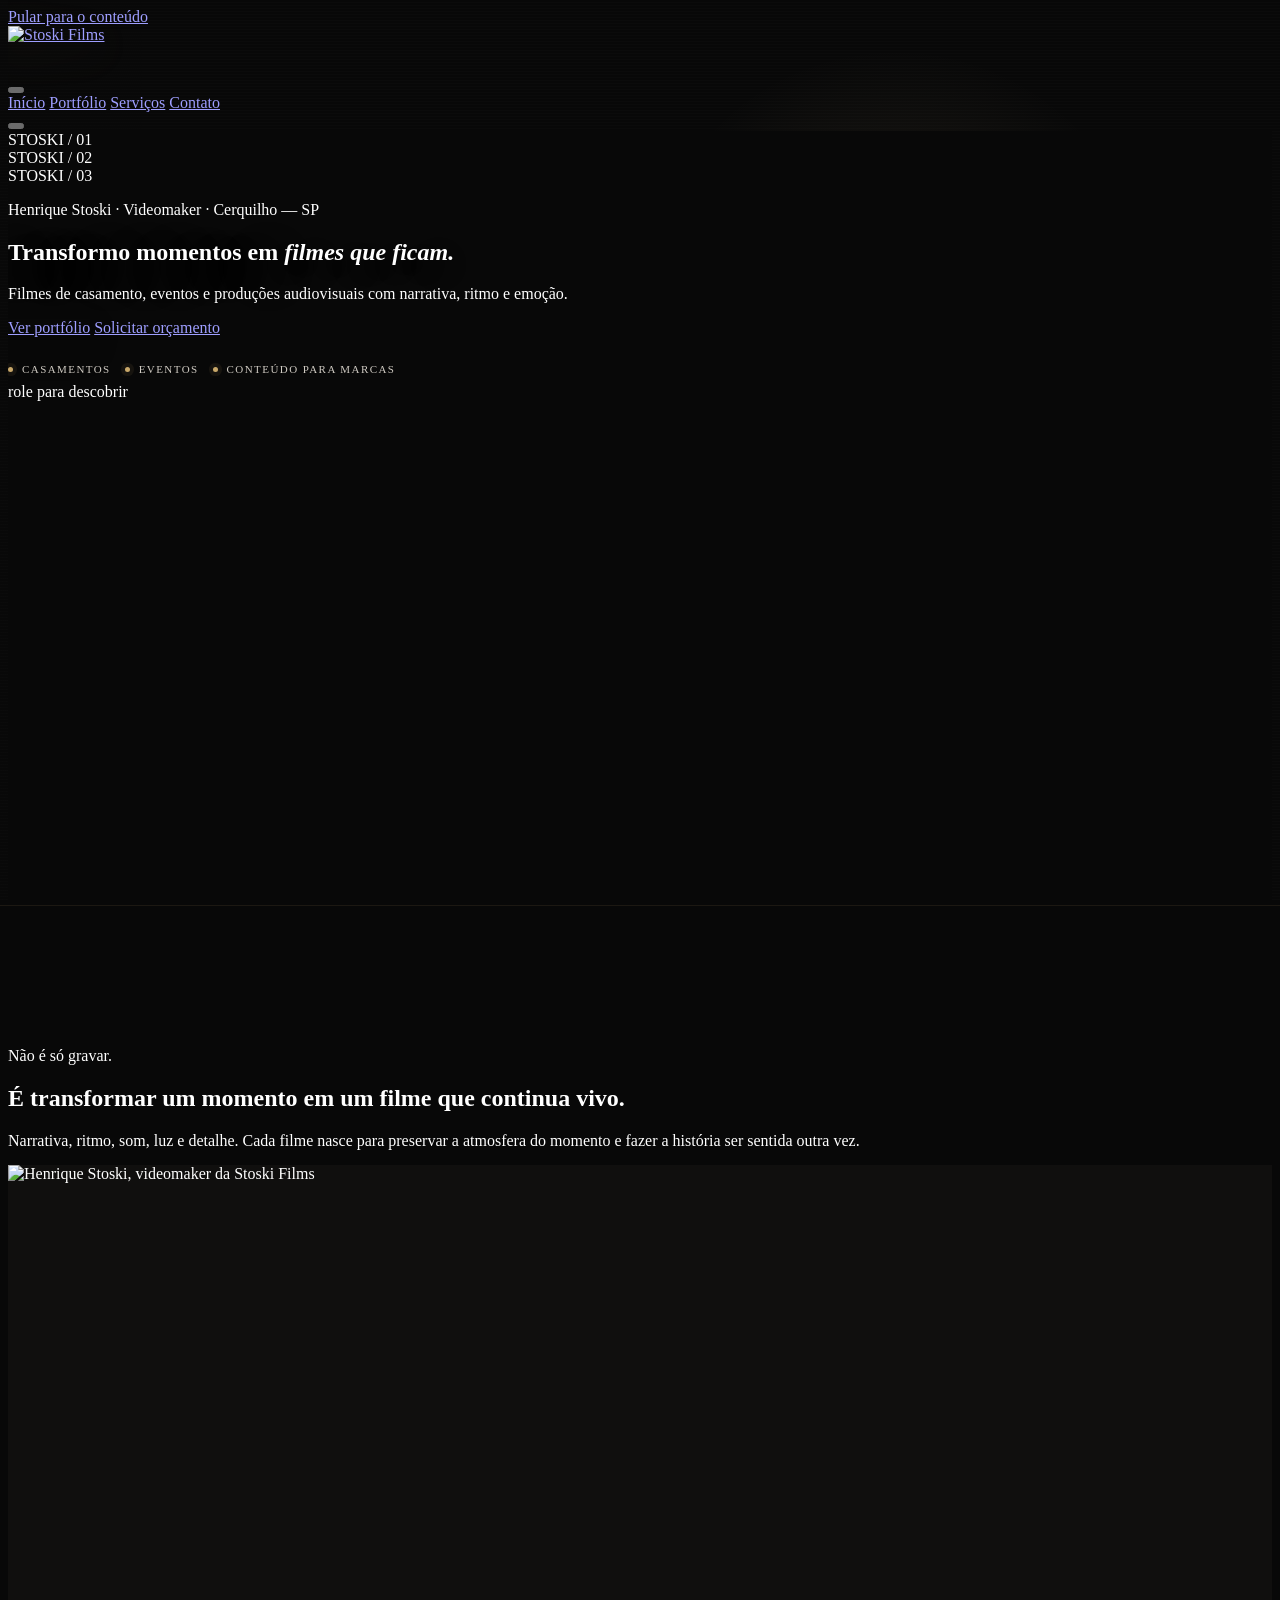
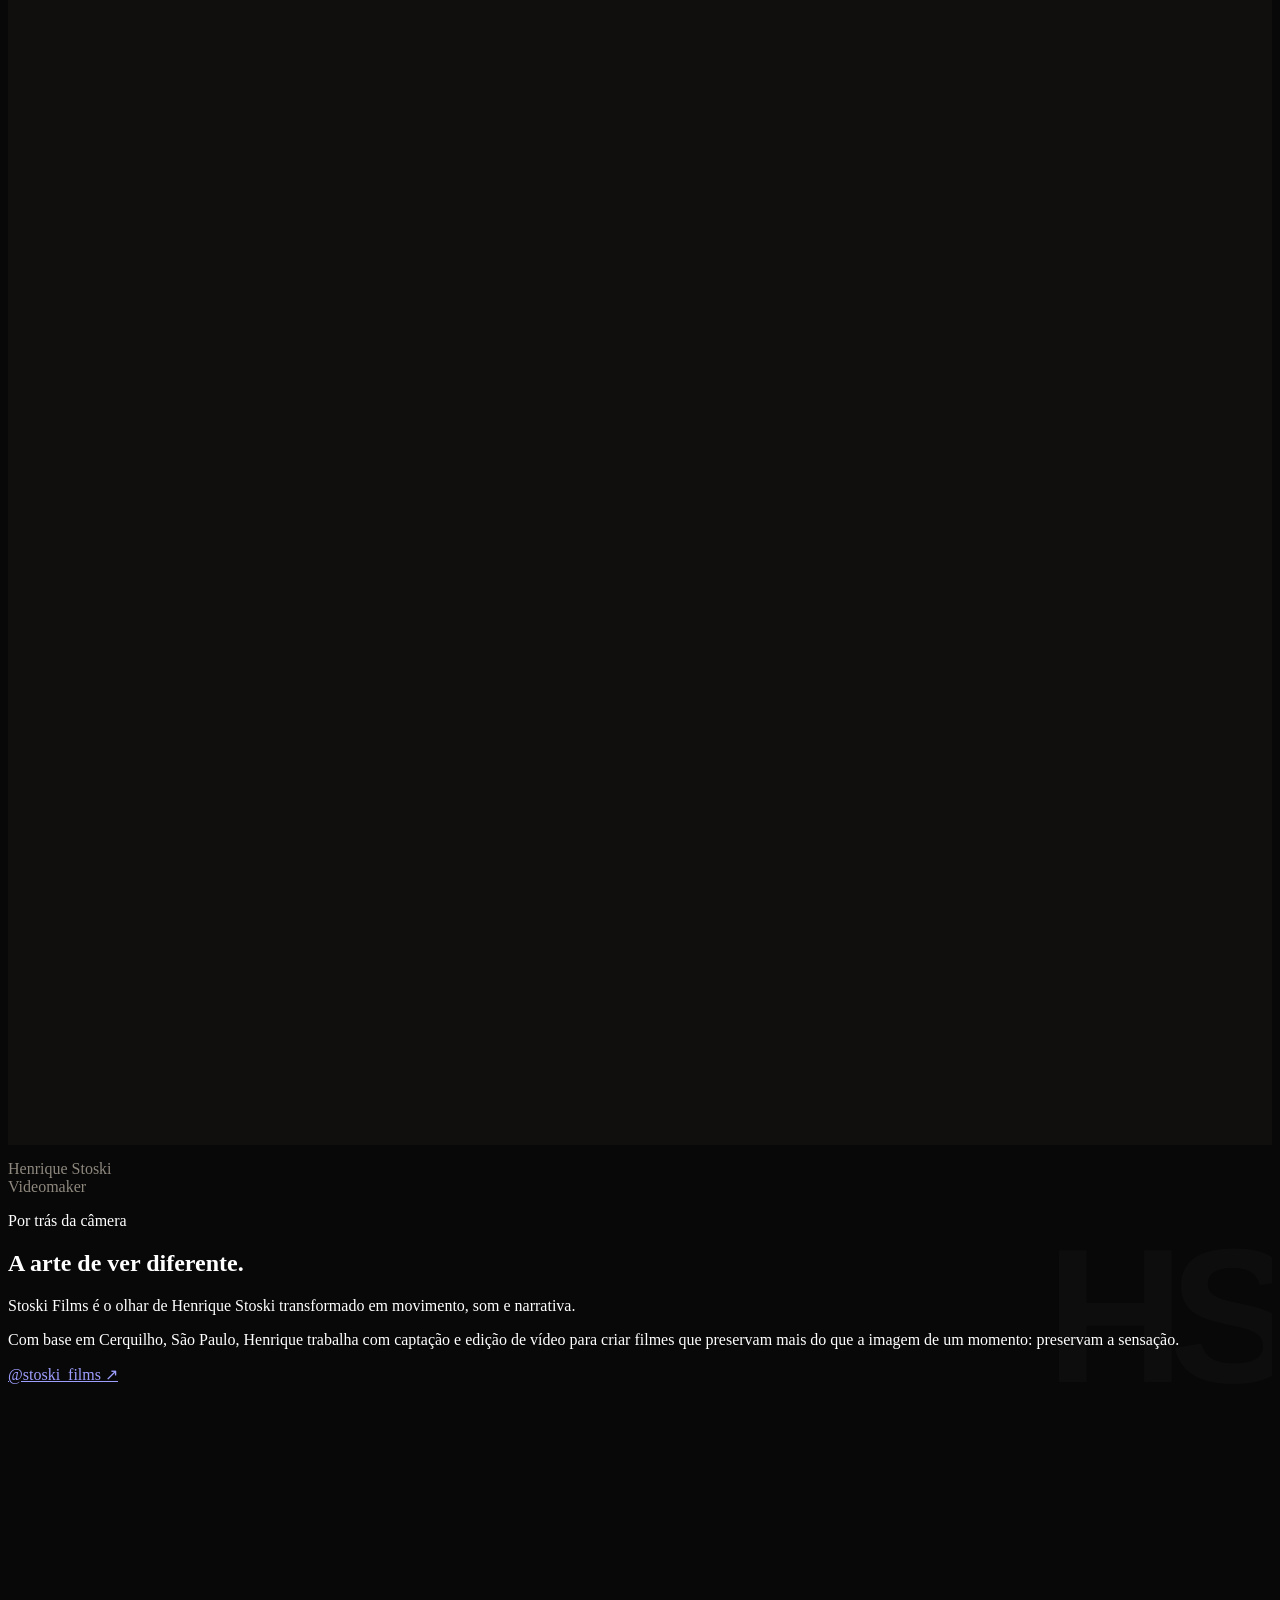
==== commit c51fa248: "feat(stoski): página Início da navegação de 4 páginas" ====
--- a/index.html
+++ b/index.html
@@ -7,7 +7,7 @@
   <meta http-equiv="Content-Security-Policy" content="default-src 'self'; base-uri 'self'; object-src 'none'; script-src 'self' 'unsafe-inline' https://cdn.jsdelivr.net; style-src 'self' 'unsafe-inline' https://fonts.googleapis.com; font-src 'self' data: https://fonts.gstatic.com; img-src 'self' data: blob: https:; connect-src 'self' https://yncspxfsvlqdnodlsosb.supabase.co; media-src 'self' blob: https:; frame-src https://www.youtube-nocookie.com https://www.youtube.com https://player.vimeo.com; form-action 'self'; upgrade-insecure-requests">
   <meta name="referrer" content="strict-origin-when-cross-origin">
   <meta name="color-scheme" content="dark">
-  <meta name="description" content="Stoski Films — filmagem, edição e produção de vídeos em Cerquilho e região. Filmes de casamento, eventos e conteúdo audiovisual por Henrique Stoski.">
+  <meta name="description" content="Henrique Stoski produz filmes de casamento, eventos e marcas em Cerquilho e região. Conheça o olhar cinematográfico da Stoski Films.">
   <meta name="robots" content="index,follow,max-image-preview:large">
   <meta name="author" content="Stoski Films">
   <meta property="og:type" content="website">
@@ -17,12 +17,12 @@
   <meta property="og:site_name" content="Stoski Films">
   <meta property="og:image" content="https://lucasjanoca.github.io/stoski2026/assets/media/hero-casamento.webp">
   <meta property="og:image:alt" content="Produção audiovisual da Stoski Films">
-  <meta property="og:description" content="Filmes que fazem você sentir tudo de novo. Filmagem e produção audiovisual por Henrique Stoski.">
+  <meta property="og:description" content="Henrique Stoski produz filmes de casamento, eventos e marcas em Cerquilho e região. Conheça o olhar cinematográfico da Stoski Films.">
   <meta name="twitter:card" content="summary_large_image">
-  <meta name="twitter:title" content="Stoski Films | Henrique Stoski — Videomaker">
-  <meta name="twitter:description" content="Filmes de casamento, eventos e produções audiovisuais com narrativa, ritmo e emoção.">
+  <meta name="twitter:title" content="Stoski Films | Henrique Stoski — Videomaker em Cerquilho">
+  <meta name="twitter:description" content="Henrique Stoski produz filmes de casamento, eventos e marcas em Cerquilho e região. Conheça o olhar cinematográfico da Stoski Films.">
   <meta name="twitter:image" content="https://lucasjanoca.github.io/stoski2026/assets/media/hero-casamento.webp">
-  <title>Stoski Films | Videomaker em Cerquilho — SP</title>
+  <title>Stoski Films | Henrique Stoski — Videomaker em Cerquilho</title>
 
   <link rel="canonical" href="https://lucasjanoca.github.io/stoski2026/">
   <link rel="icon" href="assets/favicon.svg?v=20261104-svg-sf" type="image/svg+xml">
@@ -56,31 +56,24 @@
     "knowsAbout": ["Videografia de casamento", "Filmagem de eventos", "Edição e pós-produção de vídeo", "Vídeos comerciais", "Produção audiovisual"]
   }
   </script>
+  <link rel="stylesheet" href="css/pages.css?v=20261119">
 </head>
-<body>
+<body data-page="home">
   <div class="scroll-progress" id="scroll-progress" aria-hidden="true"></div>
   <a class="skip-link" href="#conteudo">Pular para o conteúdo</a>
-
   <header class="site-header" id="topo">
-    <a class="brand brand-full" href="#topo" aria-label="Stoski Films - início">
+    <a class="brand brand-full" href="index.html" aria-label="Stoski Films - início">
       <img class="brand-logo" src="assets/stoski-logo.svg?v=20261104-svg-sf" alt="Stoski Films" width="684" height="177">
     </a>
-
-    <button class="menu-toggle" type="button" aria-expanded="false" aria-controls="nav-principal" aria-label="Abrir menu">
-      <span></span><span></span><span></span>
-    </button>
-
+    <button class="menu-toggle" type="button" aria-expanded="false" aria-controls="nav-principal" aria-label="Abrir menu"><span></span><span></span><span></span></button>
     <nav class="main-nav" id="nav-principal" aria-label="Navegação principal">
-      <a href="#topo">Início</a>
-      <a href="#trabalhos">Portfólio</a>
-      <a href="#servicos">Serviços</a>
-      <a href="#sobre">Sobre</a>
-      <a href="#faq">Dúvidas</a>
-      <a href="#orcamento" class="nav-cta">Contato</a>
+      <a href="index.html" aria-current="page">Início</a>
+      <a href="portfolio.html">Portfólio</a>
+      <a href="servicos.html">Serviços</a>
+      <a href="contato.html" class="nav-cta">Contato</a>
     </nav>
     <button class="menu-backdrop" type="button" aria-label="Fechar menu" tabindex="-1"></button>
   </header>
-
   <main id="conteudo">
     <section class="hero" aria-labelledby="hero-title">
       <div class="hero-noise" aria-hidden="true"></div>
@@ -95,8 +88,8 @@
         <h1 id="hero-title">Transformo momentos em <em>filmes que ficam.</em></h1>
         <p class="hero-text">Filmes de casamento, eventos e produções audiovisuais com narrativa, ritmo e emoção.</p>
         <div class="hero-actions">
-          <a class="btn btn-primary" href="#showreel">Assistir ao destaque</a>
-          <a class="btn btn-ghost" href="#orcamento">Solicitar orçamento</a>
+          <a class="btn btn-primary" href="portfolio.html#trabalhos">Ver portfólio</a>
+          <a class="btn btn-ghost" href="contato.html#orcamento">Solicitar orçamento</a>
         </div>
         <div class="hero-proof" aria-label="Áreas de atuação">
           <span>Casamentos</span>
@@ -108,35 +101,6 @@
       <div class="hero-scroll" aria-hidden="true"><span></span> role para descobrir</div>
     </section>
 
-    <section class="showreel section-pad" id="showreel" hidden aria-labelledby="showreel-title">
-      <div class="showreel-copy reveal">
-        <p class="section-kicker" id="showreel-kicker">Filme em destaque</p>
-        <h2 id="showreel-title">Histórias merecem ser sentidas.</h2>
-        <p id="showreel-text">Assista a uma produção em destaque e descubra o olhar cinematográfico da Stoski Films.</p>
-      </div>
-      <div class="showreel-gallery" aria-label="Galeria de filmes em destaque">
-        <div class="showreel-viewport" id="showreel-viewport" role="region" aria-roledescription="carrossel" aria-label="Vídeos em destaque. Deslize para o lado para trocar de vídeo." tabindex="0">
-          <button class="showreel-card showreel-slide reveal" id="showreel-play" type="button" data-video-project="showreel" aria-label="Assistir ao filme em destaque da Stoski Films" hidden>
-            <img id="showreel-cover" src="https://i.ytimg.com/vi/VBDmaNWz1jU/maxresdefault.jpg" alt="Capa do filme em destaque Stoski Films" width="1280" height="720" loading="lazy" decoding="async">
-            <span class="showreel-overlay" aria-hidden="true"></span>
-            <span class="showreel-play-icon" aria-hidden="true">▶</span>
-            <span class="showreel-play-label" id="showreel-button-label">Assistir ao filme</span>
-          </button>
-          <button class="showreel-card showreel-slide showreel-demo" type="button" data-video-project="showreel-demo" aria-label="Assistir ao vídeo demonstrativo Spring, de Blender Studio. Este vídeo não é uma produção da Stoski Films.">
-            <img src="https://i.ytimg.com/vi/WhWc3b3KhnY/maxresdefault.jpg" alt="Cena de Spring, curta-metragem de Blender Studio, usado apenas como demonstração" width="1280" height="720" loading="lazy" decoding="async">
-            <span class="showreel-overlay" aria-hidden="true"></span>
-            <span class="showreel-play-icon" aria-hidden="true">▶</span>
-            <span class="showreel-play-label">Assistir à demonstração</span>
-            <span class="showreel-demo-credit">© Blender Foundation</span>
-          </button>
-        </div>
-        <div class="showreel-dots" role="group" aria-label="Selecionar o vídeo do carrossel">
-          <button class="showreel-dot is-active" type="button" data-showreel-index="0" aria-label="Mostrar vídeo 1 de 2" aria-current="true"></button>
-          <button class="showreel-dot" type="button" data-showreel-index="1" aria-label="Mostrar vídeo 2 de 2" aria-current="false"></button>
-        </div>
-      </div>
-    </section>
-
     <section class="manifesto section-pad" aria-label="Manifesto Stoski Films">
       <div class="manifesto-grid">
         <p class="section-kicker reveal">Não é só gravar.</p>
@@ -144,46 +108,6 @@
           <h2>É transformar um momento em um filme que continua vivo.</h2>
           <p>Narrativa, ritmo, som, luz e detalhe. Cada filme nasce para preservar a atmosfera do momento e fazer a história ser sentida outra vez.</p>
         </div>
-      </div>
-    </section>
-
-    <section class="work section-pad" id="trabalhos" aria-labelledby="work-title">
-      <div class="section-head reveal">
-        <div>
-          <p class="section-kicker">Portfólio</p>
-          <h2 id="work-title">Trabalhos em destaque</h2>
-        </div>
-        <a class="text-link" href="https://www.instagram.com/stoski_films/" target="_blank" rel="noopener noreferrer">Ver mais no Instagram ↗</a>
-      </div>
-
-      <div class="work-grid">
-        <article class="work-card work-card-large reveal" tabindex="0" role="button" data-project="1" aria-label="Abrir história: Histórias a dois">
-          <div class="media-placeholder media-wedding"><img class="work-image" src="assets/media/hero-casamento.webp" alt="Cena de casamento em produção audiovisual da Stoski Films" loading="lazy" decoding="async"><span>01</span></div>
-          <div class="work-meta"><p data-project-field="category">Filme de casamento</p><h3 data-project-field="title">Histórias a dois</h3><span data-project-field="subtitle">Casamentos · Love stories</span><b class="work-open">Ver história ↗</b></div>
-        </article>
-        <article class="work-card reveal" tabindex="0" role="button" data-project="2" aria-label="Abrir história: Presença">
-          <div class="media-placeholder media-portrait"><img class="work-image" src="assets/media/evento.webp" alt="Cena de evento em produção audiovisual" loading="lazy" decoding="async"><span>02</span></div>
-          <div class="work-meta"><p data-project-field="category">Eventos</p><h3 data-project-field="title">Presença</h3><span data-project-field="subtitle">Eventos · Celebrações</span><b class="work-open">Ver história ↗</b></div>
-        </article>
-        <article class="work-card reveal" tabindex="0" role="button" data-project="3" aria-label="Abrir história: Movimento">
-          <div class="media-placeholder media-story"><img class="work-image" src="assets/logo-mark.svg?v=20261104-svg-sf" alt="Marca Stoski Films representando conteúdo audiovisual" loading="lazy" decoding="async"><span>03</span></div>
-          <div class="work-meta"><p data-project-field="category">Reels & comercial</p><h3 data-project-field="title">Movimento</h3><span data-project-field="subtitle">Marcas · Conteúdo vertical</span><b class="work-open">Ver história ↗</b></div>
-        </article>
-      </div>
-    </section>
-
-    <section class="services section-pad" id="servicos" aria-labelledby="services-title">
-      <div class="services-intro reveal">
-        <p class="section-kicker">Serviços</p>
-        <h2 id="services-title">Vídeo com intenção.</h2>
-        <p class="services-note">Da captação ao corte final, cada projeto recebe uma linguagem pensada para a história que precisa ser contada.</p>
-      </div>
-      <div class="services-list">
-        <article class="service-row reveal"><span>01</span><h3>Filmes de casamento</h3><p>Um filme autoral para reviver a emoção, os detalhes e a atmosfera do grande dia.</p></article>
-        <article class="service-row reveal"><span>02</span><h3>Eventos & celebrações</h3><p>Captação dinâmica para transformar encontros, festas e experiências em narrativa.</p></article>
-        <article class="service-row reveal"><span>03</span><h3>Reels & vídeos comerciais</h3><p>Conteúdo vertical e promocional com ritmo, identidade e impacto para marcas e redes sociais.</p></article>
-        <article class="service-row reveal"><span>04</span><h3>Edição &amp; pós-produção</h3><p>Montagem, cor, áudio, ritmo e acabamento para transformar suas gravações em um filme completo.</p></article>
-        <article class="service-row reveal"><span>05</span><h3>Produção audiovisual</h3><p>Do planejamento à entrega: criação, captação e edição de vídeos pensados para contar histórias e fortalecer marcas.</p></article>
       </div>
     </section>
 
@@ -209,118 +133,11 @@
       </div>
     </section>
 
-    <section class="process section-pad" id="processo" aria-labelledby="process-title">
-      <div class="section-head reveal">
-        <div><p class="section-kicker">Como funciona</p><h2 id="process-title">Simples do primeiro contato à entrega.</h2></div>
-      </div>
-      <ol class="process-grid">
-        <li class="reveal"><span>01</span><h3>Conte sua ideia</h3><p>Envie a data, o horário, o local e o que você está planejando.</p></li>
-        <li class="reveal"><span>02</span><h3>Receba o orçamento</h3><p>Henrique verifica a disponibilidade e entende os detalhes do trabalho.</p></li>
-        <li class="reveal"><span>03</span><h3>Confirme o projeto</h3><p>Com tudo alinhado, a data e o formato do serviço são confirmados.</p></li>
-        <li class="reveal"><span>04</span><h3>Viva o momento</h3><p>A experiência acontece; depois, o material passa por seleção, montagem, cor e acabamento até a entrega final.</p></li>
-      </ol>
-    </section>
-
-    <section class="quote-band" aria-label="Frase da marca">
-      <p class="reveal">“Filmes para sentir tudo de novo.”</p>
-    </section>
-
-    <section class="faq section-pad" id="faq" aria-labelledby="faq-title">
-      <div class="faq-inner">
-        <div class="faq-intro reveal">
-          <p class="section-kicker">Antes de chamar</p>
-          <h2 id="faq-title">Dúvidas rápidas.</h2>
-          <p>As condições finais de cada projeto são alinhadas diretamente no orçamento, de acordo com o tipo de produção.</p>
-        </div>
-        <div class="faq-list reveal">
-          <details>
-            <summary>Atende fora de Cerquilho?</summary>
-            <p>O atendimento é feito em Cerquilho e região. Para outros locais, disponibilidade e deslocamento são alinhados no orçamento.</p>
-          </details>
-          <details>
-            <summary>Como funciona o prazo de entrega?</summary>
-            <p>O prazo varia conforme o tipo e a complexidade do projeto e é informado antes da confirmação do serviço.</p>
-          </details>
-          <details>
-            <summary>Posso pedir só edição de vídeo?</summary>
-            <p>Sim. Edição &amp; pós-produção faz parte dos serviços e pode ser avaliada separadamente conforme o material e o resultado desejado.</p>
-          </details>
-          <details>
-            <summary>Enviar o formulário já reserva a data?</summary>
-            <p>Não. O formulário organiza as informações e abre o WhatsApp. A data só é considerada confirmada depois do alinhamento direto com Henrique.</p>
-          </details>
-        </div>
-      </div>
-    </section>
-
-    <section class="social-showcase section-pad" aria-labelledby="social-title">
-      <div class="social-showcase-inner reveal">
-        <div>
-          <p class="section-kicker">Mais trabalhos</p>
-          <h2 id="social-title">O portfólio continua no Instagram.</h2>
-          <p>Veja cortes, bastidores e produções recentes diretamente no perfil oficial da Stoski Films.</p>
-        </div>
-        <a class="btn btn-primary" href="https://www.instagram.com/stoski_films/" target="_blank" rel="noopener noreferrer" aria-label="Abrir Instagram da Stoski Films em nova aba">@stoski_films ↗</a>
-      </div>
-    </section>
-
-    <section class="budget section-pad" id="orcamento" aria-labelledby="budget-title">
-      <div class="budget-intro reveal">
-        <p class="section-kicker">Vamos criar algo juntos?</p>
-        <h2 id="budget-title">Solicite seu orçamento.</h2>
-        <p>Conte os detalhes do que você imagina. O envio não reserva a data automaticamente; a disponibilidade é confirmada depois do contato.</p>
-        <a class="instagram-card" href="https://www.instagram.com/stoski_films/" target="_blank" rel="noopener noreferrer">
-          <span>Instagram</span><strong>@stoski_films</strong><em>↗</em>
-        </a>
-        <a class="instagram-card compact-contact" href="https://api.whatsapp.com/send?phone=5515997411289&text=Ol%C3%A1%2C%20Henrique!%20Vi%20seu%20site%20e%20gostaria%20de%20solicitar%20um%20or%C3%A7amento." target="_blank" rel="noopener noreferrer">
-          <span>WhatsApp</span><strong>+55 15 99741-1289</strong><em>↗</em>
-        </a>
-      </div>
-
-      <form class="budget-form reveal" id="budget-form" novalidate>
-        <div class="field"><label for="name">Seu nome</label><input id="name" name="name" autocomplete="name" required placeholder="Como podemos te chamar?"><small class="error"></small></div>
-        <div class="field"><label for="whatsapp">Seu WhatsApp</label><input id="whatsapp" name="whatsapp" inputmode="tel" autocomplete="tel" required placeholder="(15) 99999-9999"><small class="error"></small></div>
-        <div class="form-row">
-          <div class="field"><label for="date">Data desejada</label><input id="date" name="date" type="date"><small class="error"></small></div>
-          <div class="field"><label for="time">Horário aproximado</label><input id="time" name="time" type="time"><small class="error"></small></div>
-        </div>
-        <div class="field"><label for="city">Cidade / local</label><input id="city" name="city" required placeholder="Ex.: Cerquilho - SP"><small class="error"></small></div>
-        <div class="field"><label for="service">O que você procura?</label><select id="service" name="service" required><option value="">Selecione</option><option>Filme de casamento</option><option>Filmagem de evento</option><option>Reels / vídeo comercial</option><option>Edição &amp; pós-produção</option><option>Produção audiovisual</option><option>Outro projeto em vídeo</option></select><small class="error"></small></div>
-        <div class="field"><label for="message">Conte um pouco sobre o projeto</label><textarea id="message" name="message" rows="5" placeholder="Tipo de evento, quantidade de pessoas, endereço, referências ou qualquer detalhe importante..."></textarea></div>
-        <button class="btn btn-primary submit-btn" type="submit">Enviar pelo WhatsApp <span>↗</span></button>
-        <p class="form-help" id="form-help">Ao enviar, o site organiza suas informações e abre diretamente o WhatsApp profissional do Henrique.</p>
-        <div class="form-status" id="form-status" role="status" aria-live="polite"></div>
-      </form>
-    </section>
+<section class="page-next section-pad"><div class="page-next__copy reveal"><p class="section-kicker">Explore os filmes</p><h2>Uma história, muitas emoções.</h2><p>Veja trabalhos de casamentos, eventos e conteúdo para marcas.</p></div><a href="portfolio.html" class="btn btn-primary">Conhecer os filmes ↗</a></section>
   </main>
-
-  <dialog class="video-modal" id="video-modal" aria-label="Reprodução de vídeo">
-    <div class="video-stage" id="video-stage">
-      <div class="video-loading" id="video-loading" aria-live="polite">Carregando vídeo…</div>
-      <video id="portfolio-video" controls playsinline preload="metadata"></video>
-      <iframe id="portfolio-video-embed" title="Vídeo do portfólio Stoski Films" allow="autoplay; fullscreen; picture-in-picture" allowfullscreen loading="eager"></iframe>
-    </div>
-    <button class="video-close" type="button" aria-label="Fechar vídeo">×</button>
-  </dialog>
-
-  <dialog class="story-modal" id="story-modal" aria-labelledby="story-title">
-    <button class="story-close" type="button" aria-label="Fechar história">×</button>
-    <div class="story-media"><img id="story-image" src="" alt=""></div>
-    <div class="story-content">
-      <p class="section-kicker" id="story-category"></p>
-      <h2 id="story-title"></h2>
-      <p class="story-subtitle" id="story-subtitle"></p>
-      <p class="story-text" id="story-text"></p>
-      <div class="story-actions">
-        <a class="btn btn-primary" href="#orcamento" id="story-budget">Solicitar orçamento</a>
-        <a class="text-link" href="https://www.instagram.com/stoski_films/" target="_blank" rel="noopener noreferrer">Ver mais no Instagram ↗</a>
-      </div>
-    </div>
-  </dialog>
-
   <footer class="site-footer">
     <div class="footer-brand"><img class="footer-logo" src="assets/stoski-logo.svg?v=20261104-svg-sf" alt="Stoski Films" width="684" height="177"><span>Cerquilho · São Paulo</span></div>
-    <div class="footer-links"><a href="#trabalhos">Portfólio</a><a href="#servicos">Serviços</a><a href="#sobre">Sobre</a><a href="#faq">Dúvidas</a><a href="#orcamento">Contato</a><a href="https://api.whatsapp.com/send?phone=5515997411289" target="_blank" rel="noopener noreferrer">WhatsApp ↗</a><a href="https://www.instagram.com/stoski_films/" target="_blank" rel="noopener noreferrer">Instagram ↗</a></div>
+    <div class="footer-links"><a href="index.html">Início</a><a href="portfolio.html">Portfólio</a><a href="servicos.html">Serviços</a><a href="contato.html">Contato</a><a href="https://api.whatsapp.com/send?phone=5515997411289" target="_blank" rel="noopener noreferrer">WhatsApp ↗</a><a href="https://www.instagram.com/stoski_films/" target="_blank" rel="noopener noreferrer">Instagram ↗</a></div>
     <div class="footer-bottom"><span>© <span id="year"></span> Stoski Films.</span><span class="credit">Site por <a href="https://infotech-io.com.br" target="_blank" rel="noopener noreferrer">InfoTech.io</a></span></div>
   </footer>
 
@@ -329,7 +146,7 @@
   </a>
 
   <script src="https://cdn.jsdelivr.net/npm/@supabase/supabase-js@2" defer></script>
-  <script src="js/cms.js?v=20261103-mobile" defer></script>
-  <script src="js/main.js?v=20261117-drag-close" defer></script>
+  <script src="js/cms.js?v=20261119" defer></script>
+  <script src="js/main.js?v=20261119" defer></script>
 </body>
 </html>
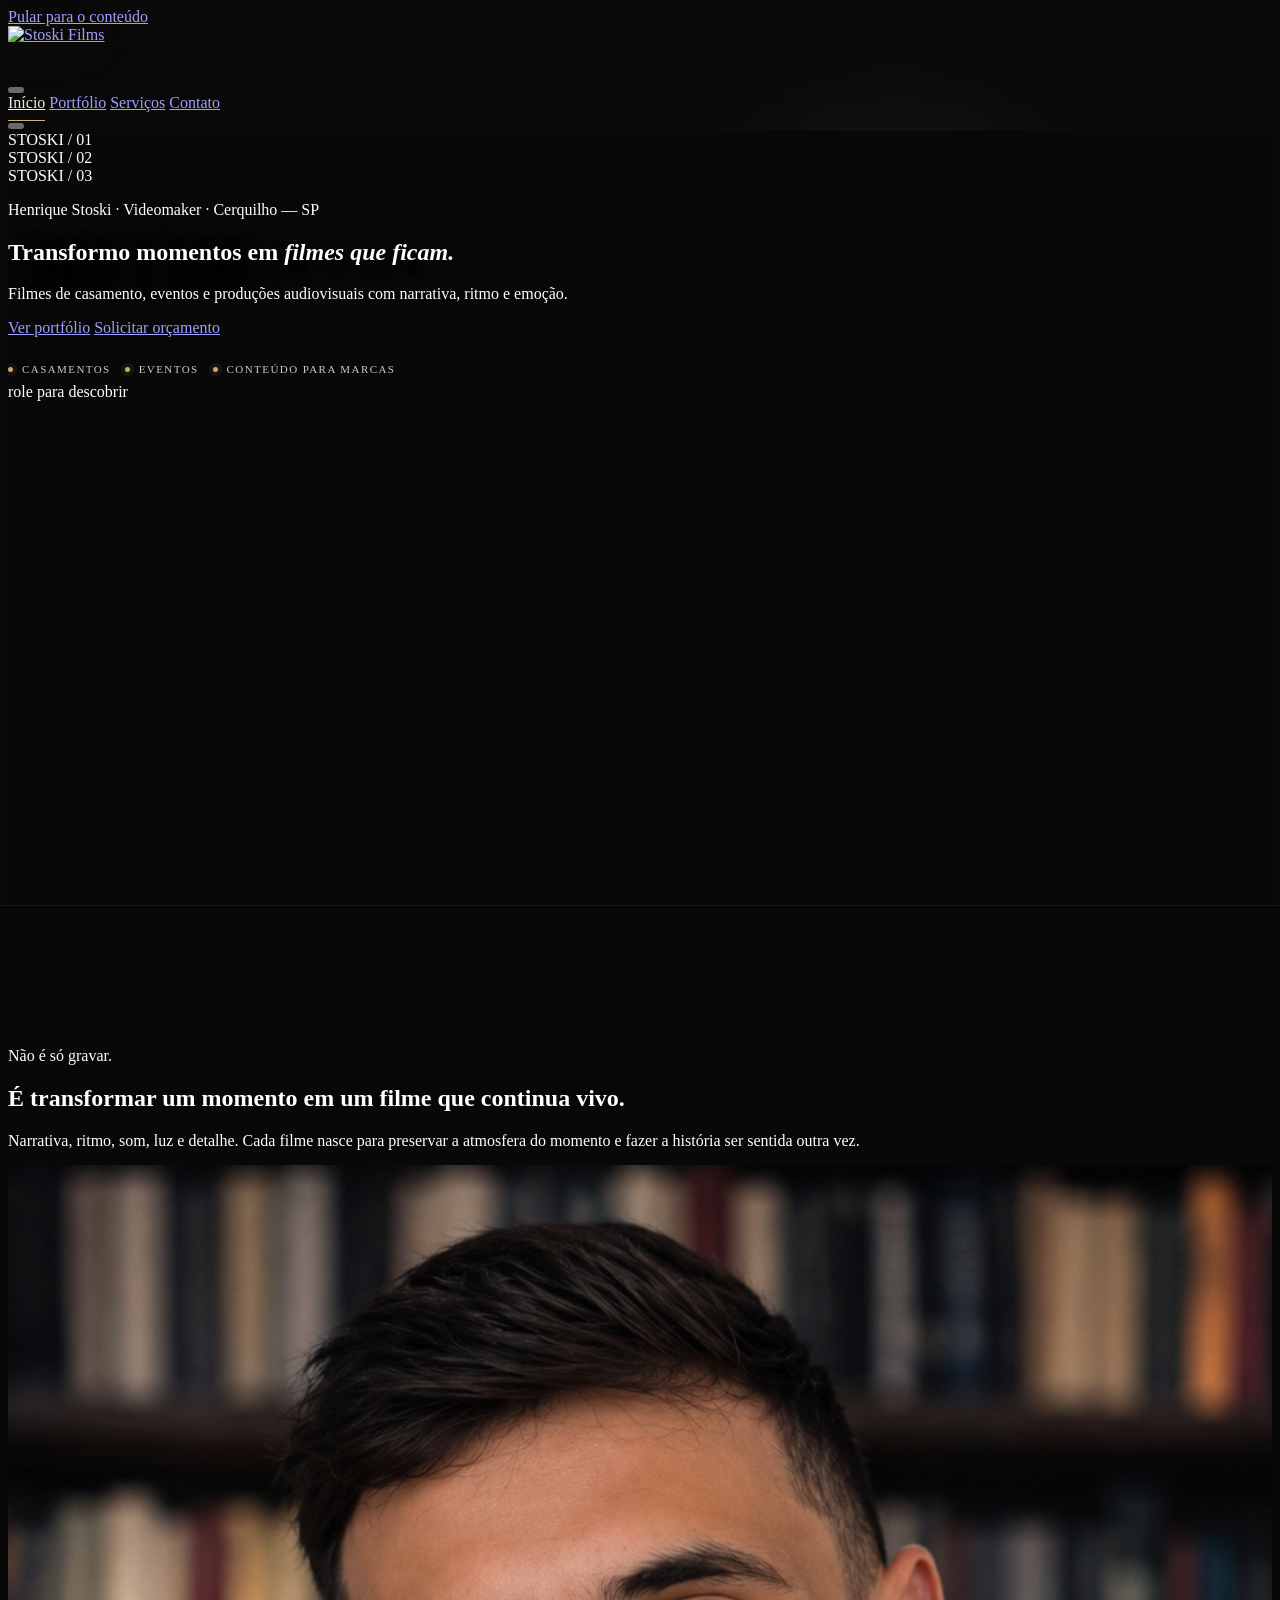
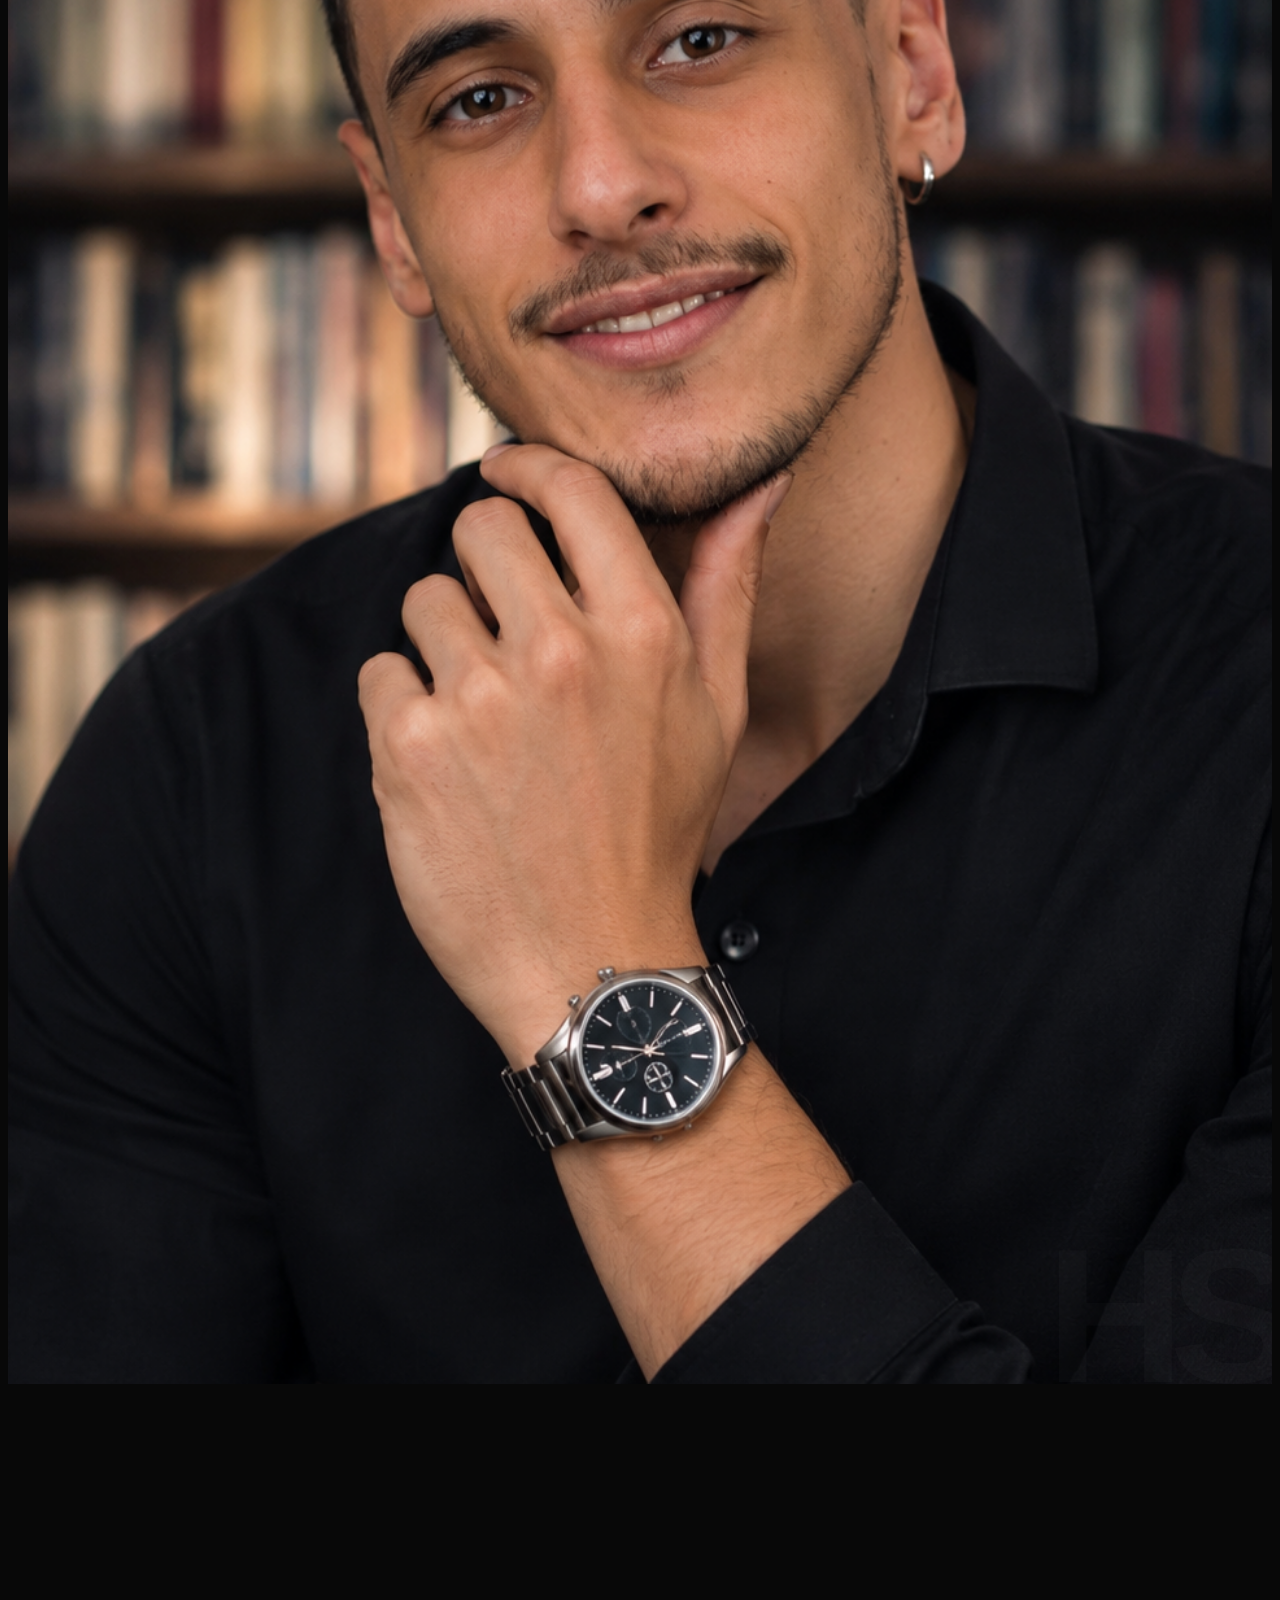
==== commit b34ca630: "fix(site): nova foto de Henrique na seção sobre e cache atualizado" ====
--- a/index.html
+++ b/index.html
@@ -113,7 +113,7 @@
 
     <section class="about section-pad" id="sobre" aria-labelledby="about-title">
       <div class="about-portrait reveal">
-        <div class="portrait-placeholder"><img class="henrique-photo" src="assets/media/henrique.webp" alt="Henrique Stoski, videomaker da Stoski Films" width="900" height="900" loading="lazy" decoding="async"></div>
+        <div class="portrait-placeholder"><img class="henrique-photo" src="assets/media/henrique-retrato.png" alt="Henrique Stoski, videomaker da Stoski Films" width="1122" height="1402" loading="lazy" decoding="async"></div>
         <p>Henrique Stoski<br>Videomaker</p>
       </div>
       <div class="about-copy reveal">
@@ -146,7 +146,7 @@
   </a>
 
   <script src="https://cdn.jsdelivr.net/npm/@supabase/supabase-js@2" defer></script>
-  <script src="js/cms.js?v=20261119" defer></script>
+  <script src="js/cms.js?v=20261119-retrato" defer></script>
   <script src="js/main.js?v=20261119" defer></script>
 </body>
 </html>
--- a/css/pages.css
+++ b/css/pages.css
@@ -0,0 +1,43 @@
+/* Stoski Films — quatro páginas, navegação e tipografia editorial */
+.main-nav a[aria-current="page"]{color:#f4ead8;position:relative}
+.main-nav a[aria-current="page"]:not(.nav-cta)::after{content:"";position:absolute;bottom:-10px;left:0;right:0;height:1px;background:#d4b47b}
+.main-nav a.nav-cta[aria-current="page"]{border-color:#d4b47b;background:rgba(212,180,123,.14)}
+body[data-page] .site-header{z-index:100}
+body[data-page]:not([data-page="home"]) main{min-height:70vh}
+.inner-hero{position:relative;min-height:clamp(350px,52vh,590px);padding-top:clamp(145px,17vh,210px)!important;padding-bottom:clamp(78px,9vw,125px)!important;display:flex;align-items:center;overflow:hidden;background:linear-gradient(95deg,rgba(6,6,7,.96),rgba(9,9,10,.89) 55%,rgba(10,10,11,.66)),url('../assets/media/hero-casamento.webp') center/cover no-repeat;isolation:isolate;content-visibility:visible!important}
+.inner-hero:after{content:"";position:absolute;inset:auto 0 0;height:115px;background:linear-gradient(transparent,var(--bg,#090909));pointer-events:none}
+.inner-hero__content{max-width:1010px;position:relative;z-index:2}
+.inner-hero .section-kicker{letter-spacing:.2em;color:#e6c890}
+.inner-hero h1{margin:18px 0 16px;font-size:clamp(43px,7vw,98px);font-weight:600;letter-spacing:-.052em;line-height:1.06;max-width:970px;text-wrap:balance;color:#f4f0e8}
+.inner-hero h1 em{font-family:'Playfair Display',serif;font-weight:600;color:#dfbf87;font-style:italic}
+.inner-hero__content>p:not(.section-kicker){max-width:660px;color:#ded8cf;font-size:clamp(15px,1.5vw,19px);line-height:1.65;margin-bottom:26px}
+.inner-hero__index{position:absolute;right:5%;bottom:29px;color:rgba(244,237,222,.52);letter-spacing:.17em;font-size:10px;z-index:2}
+.page-next{display:flex;align-items:center;justify-content:space-between;gap:32px;background:linear-gradient(120deg,#141311,#201a15);border-top:1px solid rgba(218,188,140,.18);content-visibility:visible!important}
+.page-next__copy{max-width:700px}
+.page-next h2{color:#f4f0e8;font-size:clamp(29px,4vw,55px);line-height:1.12;letter-spacing:-.035em;margin:12px 0}
+.page-next__copy>p:not(.section-kicker){color:#c9c3ba;max-width:640px;line-height:1.6}
+.page-next>.btn{flex-shrink:0}
+.work-filters{display:flex;flex-wrap:wrap;gap:10px;margin:0 0 26px}
+.work-filter{appearance:none;border:1px solid rgba(221,201,165,.28);border-radius:999px;background:rgba(23,23,23,.6);color:#d3cbc0;padding:11px 18px;min-height:44px;cursor:pointer;font:inherit;font-size:13px;transition:background .2s,border-color .2s,color .2s}
+.work-filter:is(:hover,:focus-visible),.work-filter[aria-pressed="true"]{background:#e2ccab;color:#18140f;border-color:#e2ccab}
+.work-filter:focus-visible{outline:2px solid #f6dbad;outline-offset:3px}
+.work-card[hidden]{display:none!important}
+.work-grid[aria-busy="true"]{opacity:.75}
+body[data-page="portfolio"] .work-grid{min-height:180px}
+body[data-page="contact"] .budget{padding-top:clamp(60px,8vw,110px)}
+body[data-page] .showreel[hidden]{display:none!important}
+@media(max-width:900px){
+.main-nav a[aria-current="page"]:not(.nav-cta)::after{left:0;right:auto;bottom:5px;width:25px}
+.inner-hero{min-height:430px;padding-top:145px!important}
+.page-next{flex-direction:column;align-items:flex-start}
+}
+@media(max-width:600px){
+.inner-hero{min-height:395px;padding-top:122px!important;padding-bottom:80px!important}
+.inner-hero h1{font-size:clamp(37px,11vw,57px)}
+.inner-hero__content>p:not(.section-kicker){font-size:15px}
+.inner-hero__index{left:var(--pad,20px);right:auto;bottom:24px;font-size:8px}
+.page-next>.btn{width:100%;text-align:center}
+.work-filters{gap:8px;margin-bottom:18px}
+.work-filter{padding:10px 13px;font-size:12px}
+}
+@media(prefers-reduced-motion:reduce){.work-filter{transition:none}}
